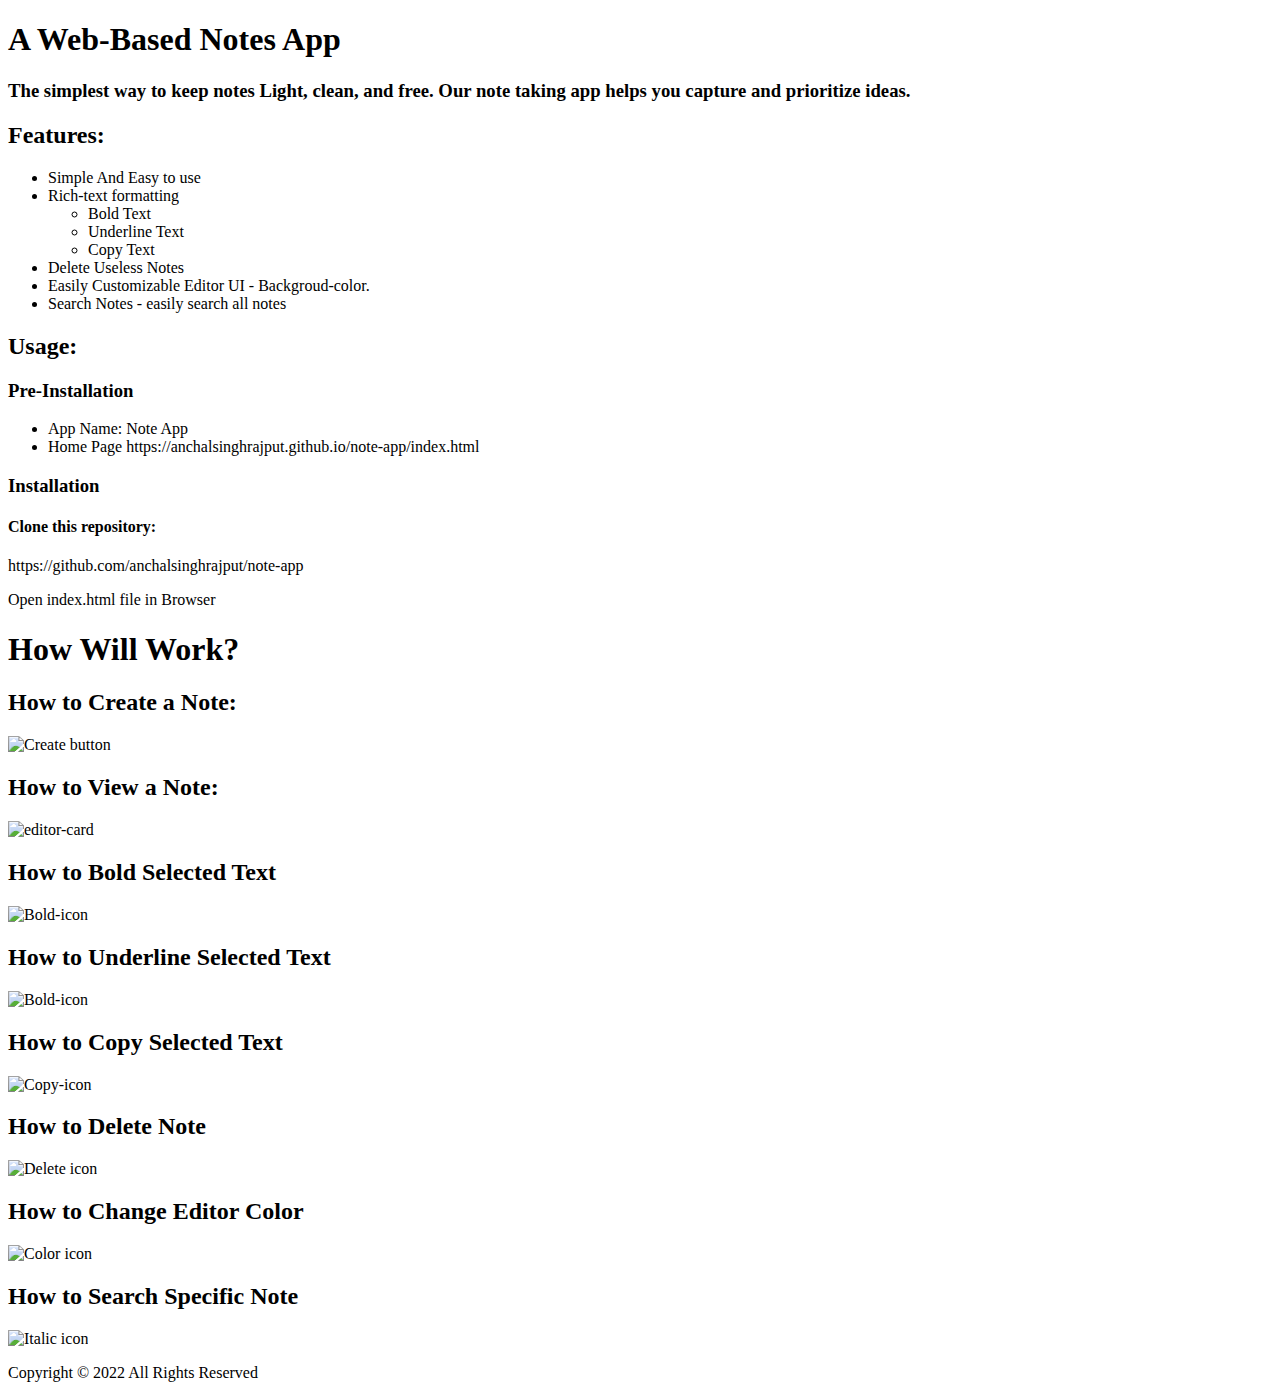
==== docs/docs.html @ f580f5ae "Added Dev Branch Feature in Main" ====
<!DOCTYPE html>
<html lang="en">
<head>
    <meta charset="UTF-8">
    <meta http-equiv="X-UA-Compatible" content="IE=edge">
    <meta name="viewport" content="width=device-width, initial-scale=1.0">
    <title>Note App | Documentation</title>
    <link rel="stylesheet" href="./docs.css">
</head>
<body>
    <main>
    <div class="header">
        <h1>A Web-Based Notes App</h1>
        <h3>The simplest way to keep notes Light, clean, and free. Our note taking app helps you capture and prioritize ideas.</h3>
    </div>

    <div class="features">
        <h2>Features:</h2>
        <div class="features-list">
            <ul class="main-list">
               <li>Simple And Easy to use</li> 
               <li>Rich-text formatting
                   <ul class="sub-list">
                       <li>Bold Text</li>
                       <li>Underline Text</li>
                       <li>Copy Text</li>

                   </ul>
               </li>
               <li>Delete Useless Notes</li>
               <li>Easily Customizable Editor UI - Backgroud-color.</li>
               <li>Search Notes - easily search all notes</li>
            </ul>
            
        </div>
    </div>

    <div class="usage">
        <h2>Usage:</h2>
        <div class="guide">
            <h3>Pre-Installation</h3>
            <ul class="guide-list">
                <li>App Name: Note App</li>
                <li>Home Page https://anchalsinghrajput.github.io/note-app/index.html</li>
            </ul>
            <h3>Installation</h3>
            <div class="guide-list">
                <h4>Clone this repository:</h4>
            <p>https://github.com/anchalsinghrajput/note-app</p>
            <p>Open index.html file in Browser</p>
            </div>
        </div>
    </div>
    <div class="action">
        <h1>How Will Work?</h1>
        <div class="image-box">
            <h2>How to Create a Note:</h2>
            <img src="./images/docs img/create_note.png" alt="Create button">
        

        <h2>How to View a Note:</h2>
        <img src="./images/docs img/viewnote.png" alt="editor-card">
        <h2>How to Bold Selected Text</h2>
        <img src="./images/docs img/bold.png" alt="Bold-icon">
        <h2>How to Underline Selected Text</h2>
        <img src="./images/docs img/underline.png" alt="Bold-icon">
        <h2>How to Copy Selected Text
        </h2>
        <img src="./images/docs img/copytext.png" alt="Copy-icon">
        <h2>How to Delete Note</h2>
        <img src="./images/docs img/deletenote.png" alt="Delete icon">
        <h2>How to Change Editor Color</h2>
        <img src="./images/docs img/changebackground.png" alt="Color icon">
        <h2>How to Search Specific Note</h2>
        <img src="./images/docs img/searchimp.png" alt="Italic icon">
        </div>
    </div>
    <div class="footer">
        <p class="copyright-text">Copyright &copy; 2022 All Rights Reserved 
        </p>
    </div>
    </main>
</body>
</html>
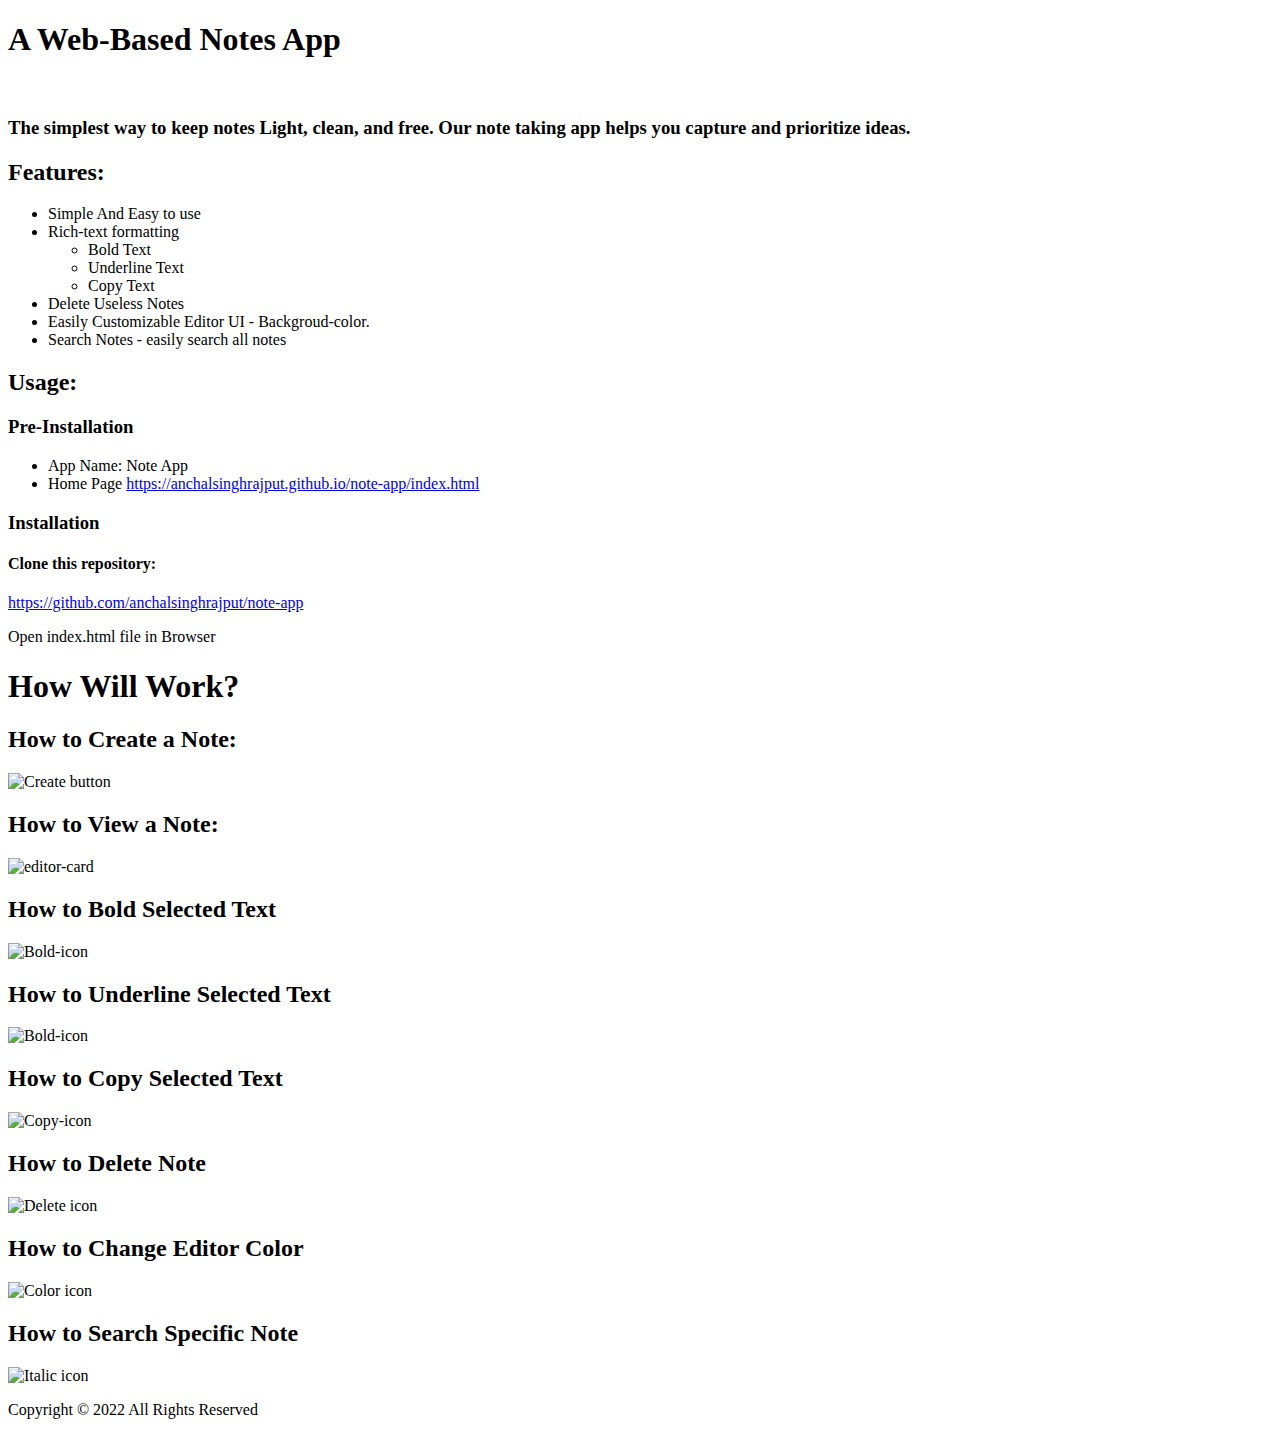
==== commit 01e9ec71: "Merge Responsive Changes in Main" ====
--- a/docs/docs.html
+++ b/docs/docs.html
@@ -11,6 +11,7 @@
     <main>
     <div class="header">
         <h1>A Web-Based Notes App</h1>
+        <br>
         <h3>The simplest way to keep notes Light, clean, and free. Our note taking app helps you capture and prioritize ideas.</h3>
     </div>
 
@@ -34,19 +35,18 @@
             
         </div>
     </div>
-
     <div class="usage">
         <h2>Usage:</h2>
         <div class="guide">
             <h3>Pre-Installation</h3>
             <ul class="guide-list">
                 <li>App Name: Note App</li>
-                <li>Home Page https://anchalsinghrajput.github.io/note-app/index.html</li>
+                <li>Home Page <a href="https://anchalsinghrajput.github.io/note-app/index.html">https://anchalsinghrajput.github.io/note-app/index.html</a></li>
             </ul>
             <h3>Installation</h3>
             <div class="guide-list">
                 <h4>Clone this repository:</h4>
-            <p>https://github.com/anchalsinghrajput/note-app</p>
+            <p><a href="https://github.com/anchalsinghrajput/note-app">https://github.com/anchalsinghrajput/note-app</a></p>
             <p>Open index.html file in Browser</p>
             </div>
         </div>
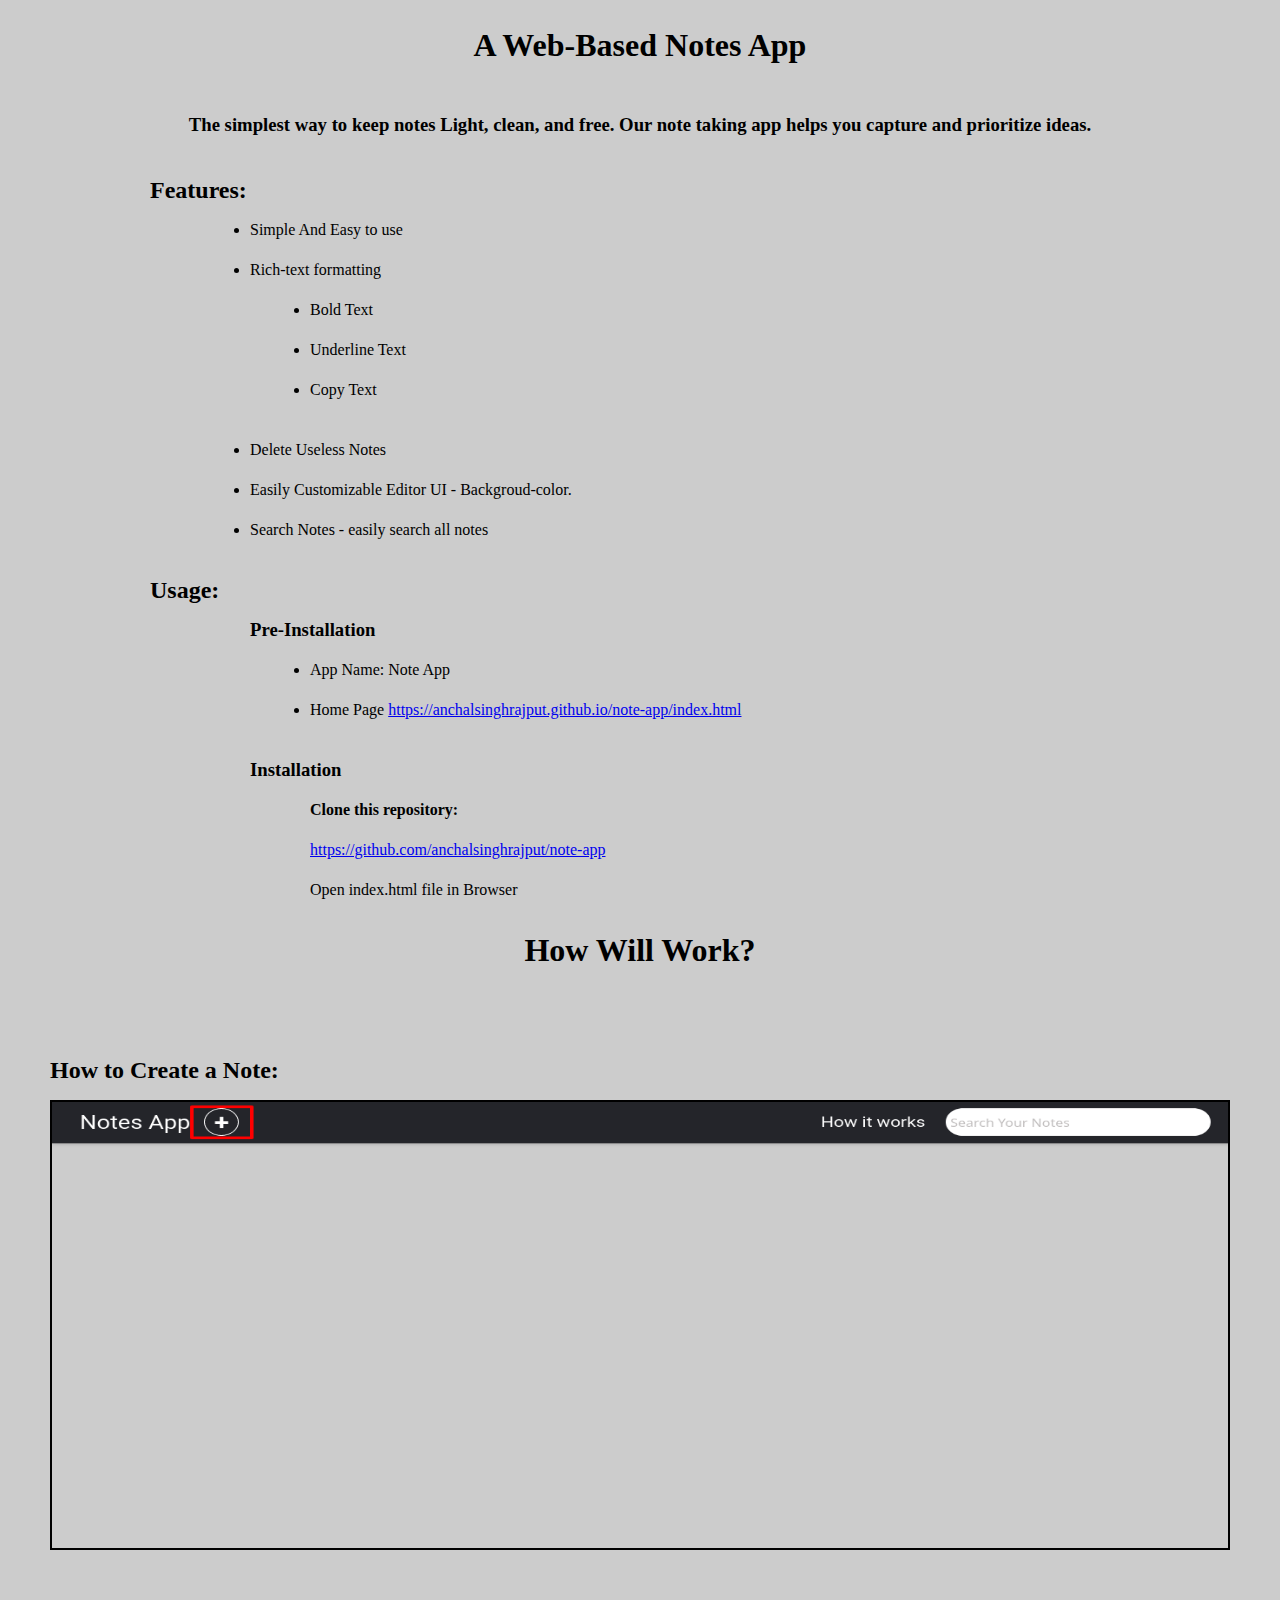
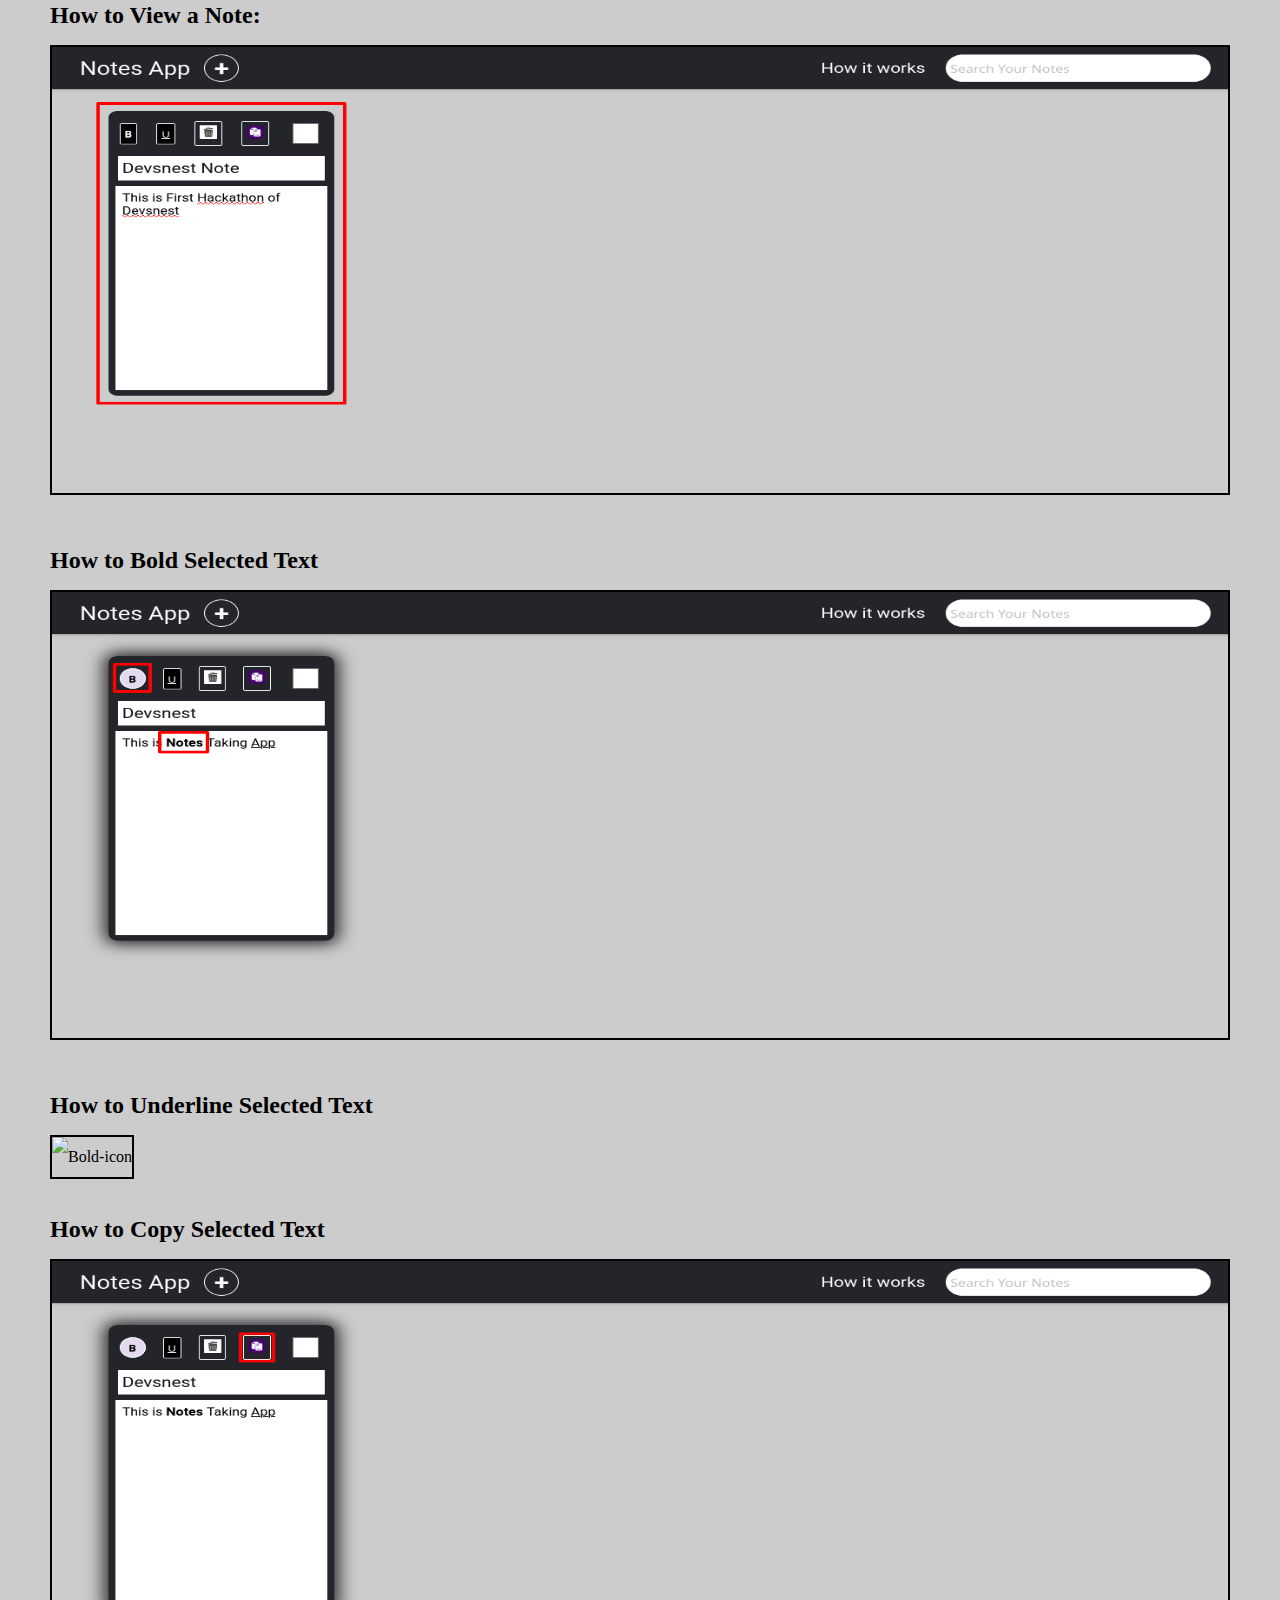
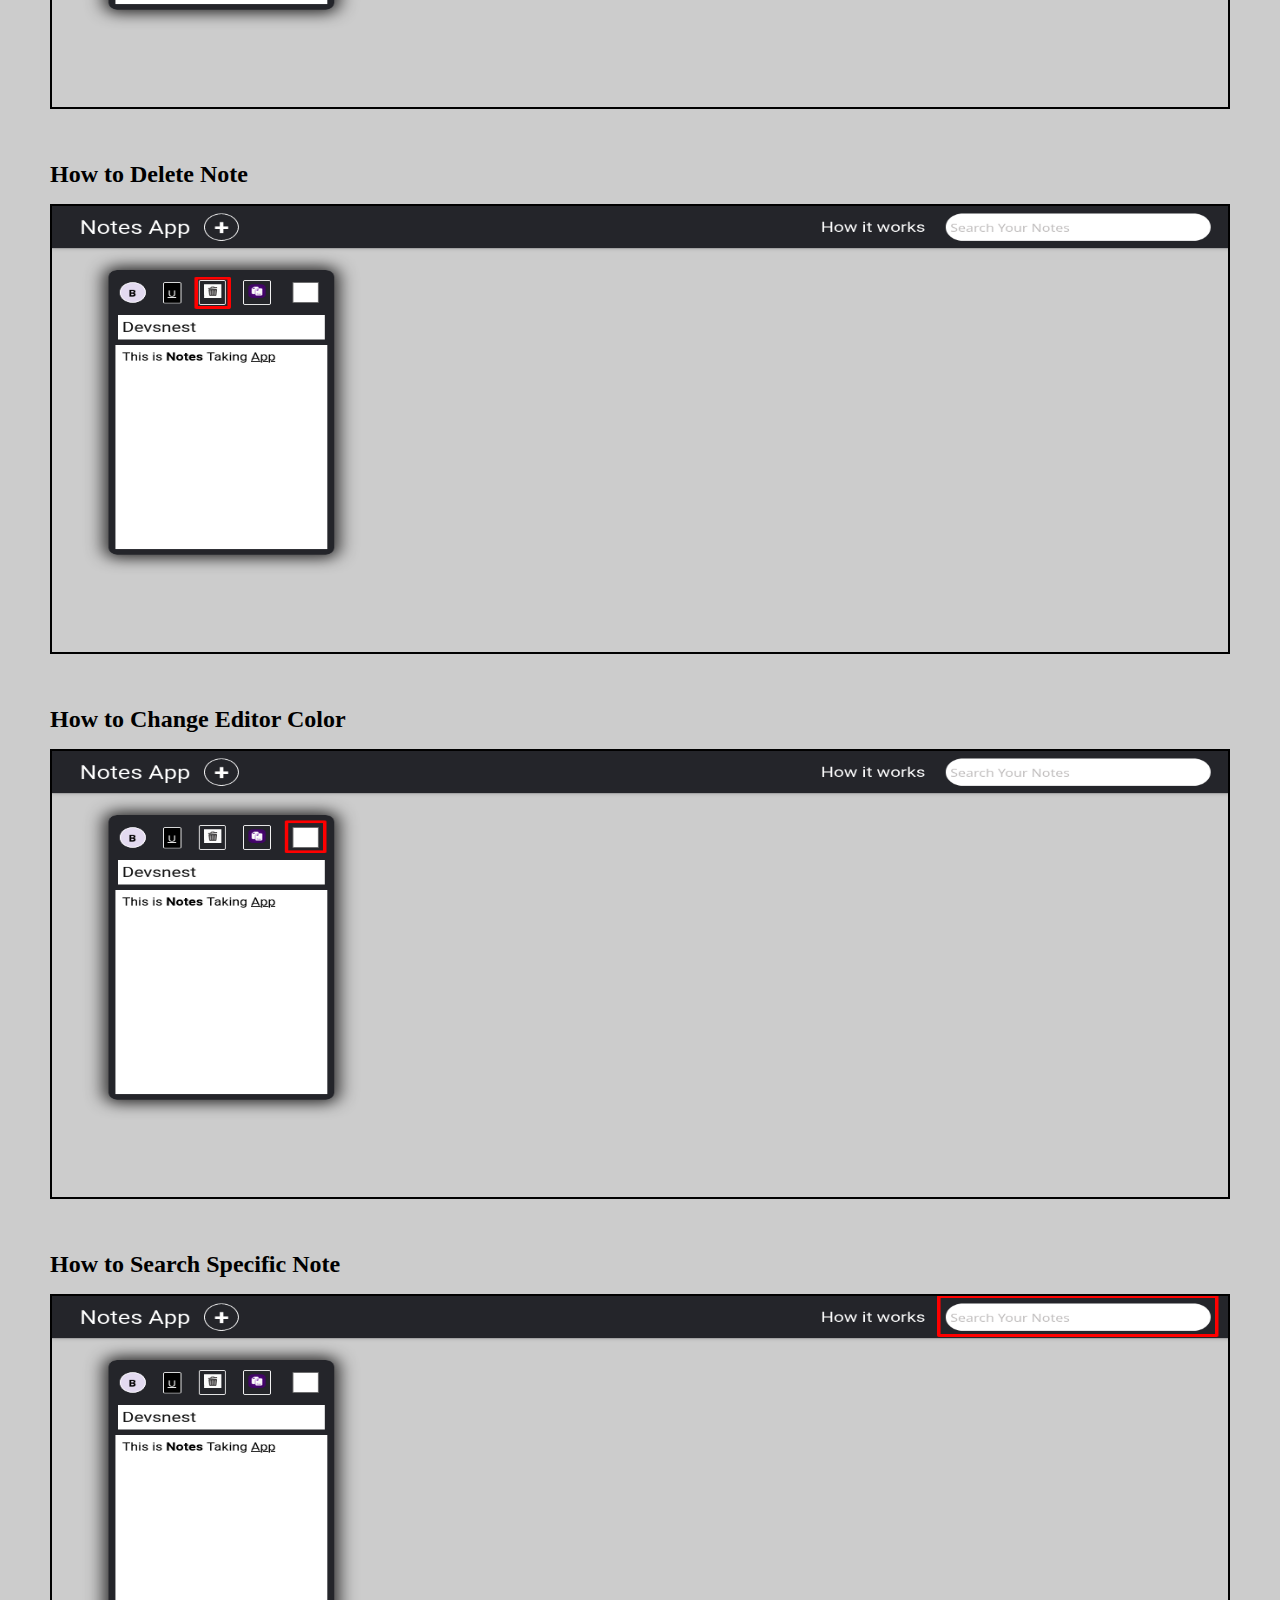
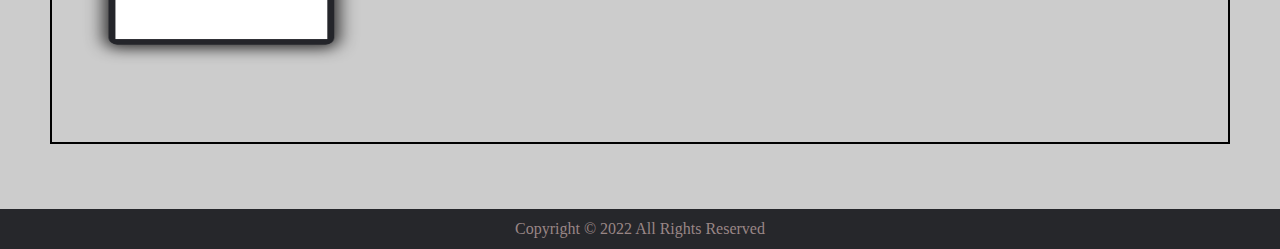
==== commit dd6383f0: "docs images fix" ====
--- a/docs/docs.html
+++ b/docs/docs.html
@@ -1,5 +1,6 @@
 <!DOCTYPE html>
 <html lang="en">
+
 <head>
     <meta charset="UTF-8">
     <meta http-equiv="X-UA-Compatible" content="IE=edge">
@@ -7,78 +8,85 @@
     <title>Note App | Documentation</title>
     <link rel="stylesheet" href="./docs.css">
 </head>
+
 <body>
     <main>
-    <div class="header">
-        <h1>A Web-Based Notes App</h1>
-        <br>
-        <h3>The simplest way to keep notes Light, clean, and free. Our note taking app helps you capture and prioritize ideas.</h3>
-    </div>
+        <div class="header">
+            <h1>A Web-Based Notes App</h1>
+            <br>
+            <h3>The simplest way to keep notes Light, clean, and free. Our note taking app helps you capture and
+                prioritize ideas.</h3>
+        </div>
 
-    <div class="features">
-        <h2>Features:</h2>
-        <div class="features-list">
-            <ul class="main-list">
-               <li>Simple And Easy to use</li> 
-               <li>Rich-text formatting
-                   <ul class="sub-list">
-                       <li>Bold Text</li>
-                       <li>Underline Text</li>
-                       <li>Copy Text</li>
+        <div class="features">
+            <h2>Features:</h2>
+            <div class="features-list">
+                <ul class="main-list">
+                    <li>Simple And Easy to use</li>
+                    <li>Rich-text formatting
+                        <ul class="sub-list">
+                            <li>Bold Text</li>
+                            <li>Underline Text</li>
+                            <li>Copy Text</li>
 
-                   </ul>
-               </li>
-               <li>Delete Useless Notes</li>
-               <li>Easily Customizable Editor UI - Backgroud-color.</li>
-               <li>Search Notes - easily search all notes</li>
-            </ul>
-            
-        </div>
-    </div>
-    <div class="usage">
-        <h2>Usage:</h2>
-        <div class="guide">
-            <h3>Pre-Installation</h3>
-            <ul class="guide-list">
-                <li>App Name: Note App</li>
-                <li>Home Page <a href="https://anchalsinghrajput.github.io/note-app/index.html">https://anchalsinghrajput.github.io/note-app/index.html</a></li>
-            </ul>
-            <h3>Installation</h3>
-            <div class="guide-list">
-                <h4>Clone this repository:</h4>
-            <p><a href="https://github.com/anchalsinghrajput/note-app">https://github.com/anchalsinghrajput/note-app</a></p>
-            <p>Open index.html file in Browser</p>
+                        </ul>
+                    </li>
+                    <li>Delete Useless Notes</li>
+                    <li>Easily Customizable Editor UI - Backgroud-color.</li>
+                    <li>Search Notes - easily search all notes</li>
+                </ul>
+
             </div>
         </div>
-    </div>
-    <div class="action">
-        <h1>How Will Work?</h1>
-        <div class="image-box">
-            <h2>How to Create a Note:</h2>
-            <img src="./images/docs img/create_note.png" alt="Create button">
-        
+        <div class="usage">
+            <h2>Usage:</h2>
+            <div class="guide">
+                <h3>Pre-Installation</h3>
+                <ul class="guide-list">
+                    <li>App Name: Note App</li>
+                    <li>Home Page <a
+                            href="https://anchalsinghrajput.github.io/note-app/index.html">https://anchalsinghrajput.github.io/note-app/index.html</a>
+                    </li>
+                </ul>
+                <h3>Installation</h3>
+                <div class="guide-list">
+                    <h4>Clone this repository:</h4>
+                    <p><a
+                            href="https://github.com/anchalsinghrajput/note-app">https://github.com/anchalsinghrajput/note-app</a>
+                    </p>
+                    <p>Open index.html file in Browser</p>
+                </div>
+            </div>
+        </div>
+        <div class="action">
+            <h1>How Will Work?</h1>
+            <div class="image-box">
+                <h2>How to Create a Note:</h2>
+                <img src="../images/docs img/create_note.png" alt="Create button">
 
-        <h2>How to View a Note:</h2>
-        <img src="./images/docs img/viewnote.png" alt="editor-card">
-        <h2>How to Bold Selected Text</h2>
-        <img src="./images/docs img/bold.png" alt="Bold-icon">
-        <h2>How to Underline Selected Text</h2>
-        <img src="./images/docs img/underline.png" alt="Bold-icon">
-        <h2>How to Copy Selected Text
-        </h2>
-        <img src="./images/docs img/copytext.png" alt="Copy-icon">
-        <h2>How to Delete Note</h2>
-        <img src="./images/docs img/deletenote.png" alt="Delete icon">
-        <h2>How to Change Editor Color</h2>
-        <img src="./images/docs img/changebackground.png" alt="Color icon">
-        <h2>How to Search Specific Note</h2>
-        <img src="./images/docs img/searchimp.png" alt="Italic icon">
+
+                <h2>How to View a Note:</h2>
+                <img src="../images/docs img/viewnote.png" alt="editor-card">
+                <h2>How to Bold Selected Text</h2>
+                <img src="../images/docs img/bold.png" alt="Bold-icon">
+                <h2>How to Underline Selected Text</h2>
+                <img src="./images/docs img/underline.png" alt="Bold-icon">
+                <h2>How to Copy Selected Text
+                </h2>
+                <img src="../images/docs img/copytext.png" alt="Copy-icon">
+                <h2>How to Delete Note</h2>
+                <img src="../images/docs img/deletenote.png" alt="Delete icon">
+                <h2>How to Change Editor Color</h2>
+                <img src="../images/docs img/changebackground.png" alt="Color icon">
+                <h2>How to Search Specific Note</h2>
+                <img src="../images/docs img/searchimp.png" alt="Italic icon">
+            </div>
         </div>
-    </div>
-    <div class="footer">
-        <p class="copyright-text">Copyright &copy; 2022 All Rights Reserved 
-        </p>
-    </div>
+        <div class="footer">
+            <p class="copyright-text">Copyright &copy; 2022 All Rights Reserved
+            </p>
+        </div>
     </main>
 </body>
+
 </html>--- a/docs/docs.css
+++ b/docs/docs.css
@@ -0,0 +1,59 @@
+*{
+    margin: 0;
+    padding: 0;
+    box-sizing: border-box;
+}
+body{
+    background-color: rgba(0, 0, 0, 0.2);
+    max-width: 100vw;
+    
+}
+main{
+    line-height: 40px;
+}
+.header {
+    text-align: center;
+    margin: 25px;
+}
+.features, .usage{
+    margin: 0px 0px 20px 150px;
+}
+.features-list, .guide{
+    margin: 0px 0px 20px 100px;
+}
+.main-list .sub-list{
+    margin:0px 0px 20px 60px;
+}
+.main-list .sub-list li{
+     list-style: disc;
+}
+.guide-list{
+    margin:0px 0px 20px 60px;
+}
+
+.action h1{
+    text-align: center;
+}
+.image-box h2{
+    margin:30px 0px 10px 0px;
+}
+
+
+
+.action{
+    width: 100%;
+}
+.image-box{
+    padding: 50px;
+}
+.image-box img{
+    width: 100%;
+    height:450px;
+    border: 2px solid black;
+    
+}
+.footer{
+    background-color:#26272b;
+    color:#998686;
+    text-align: center;
+}
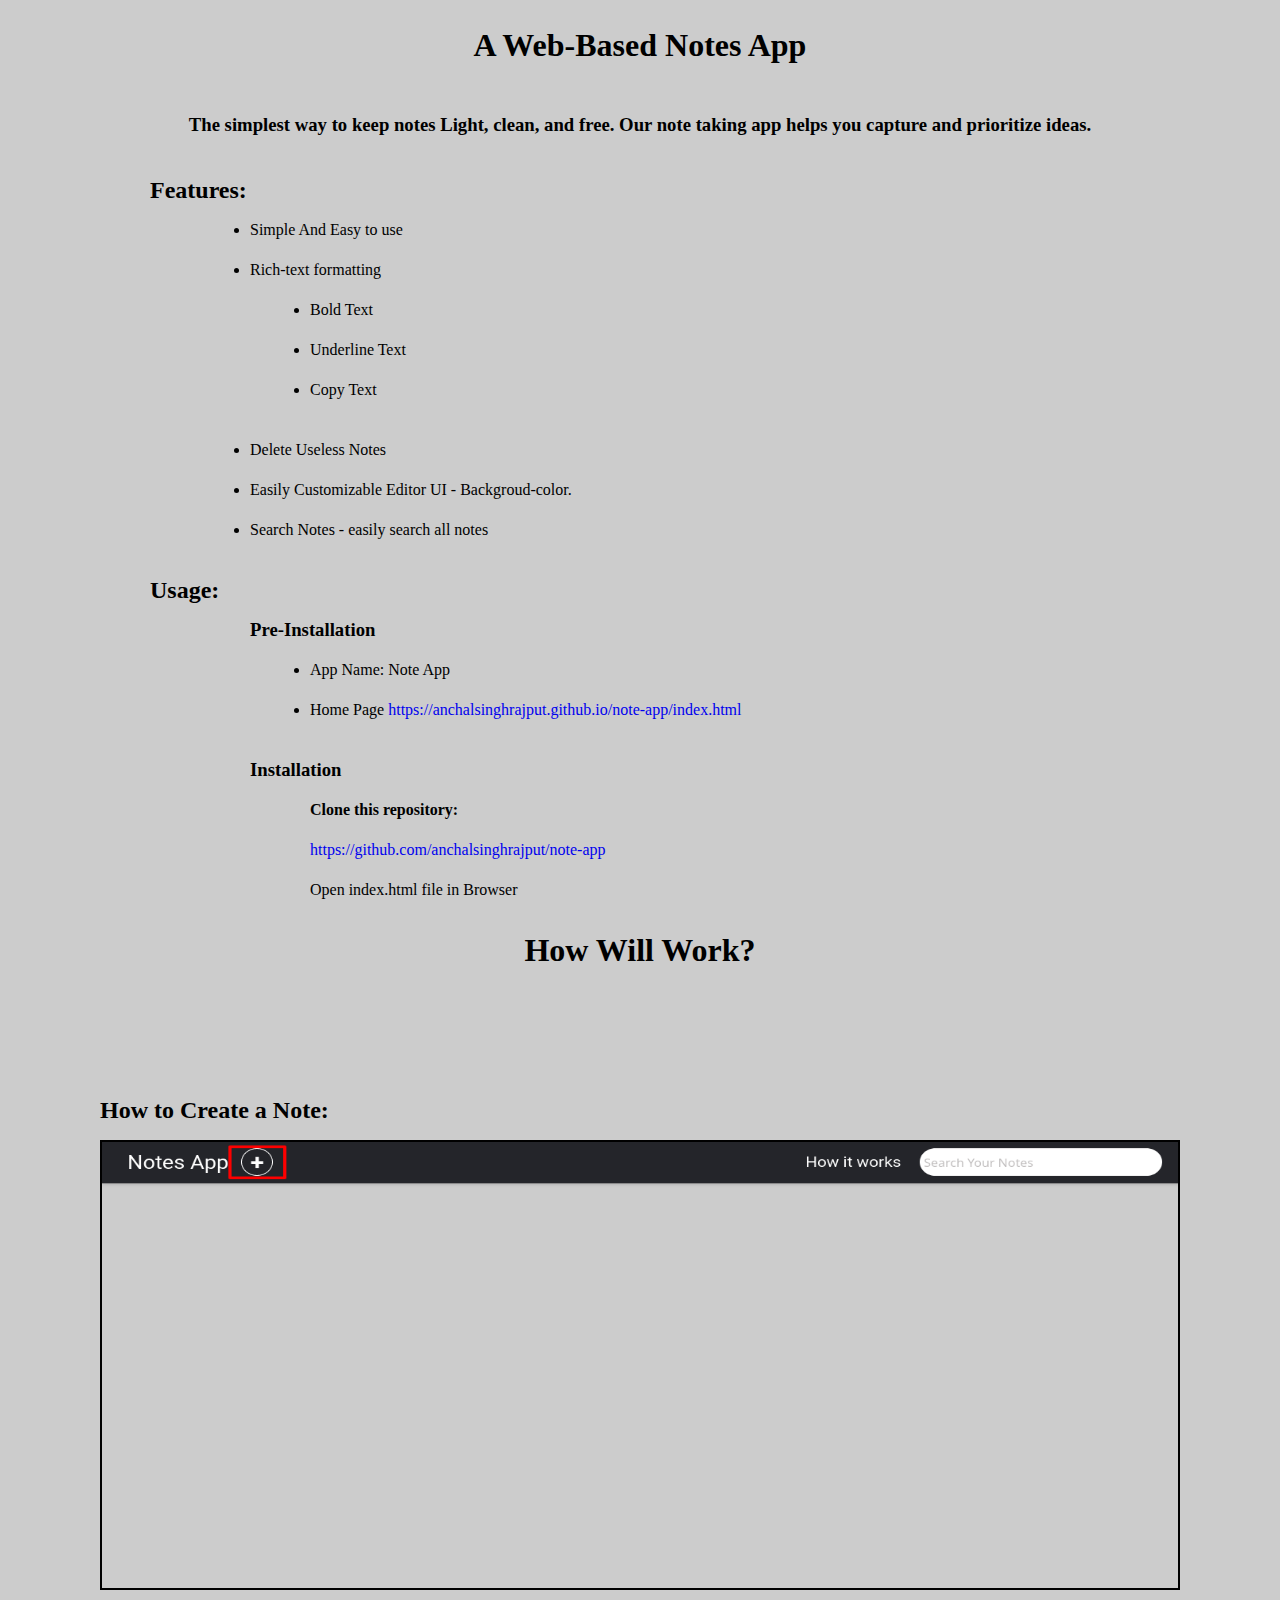
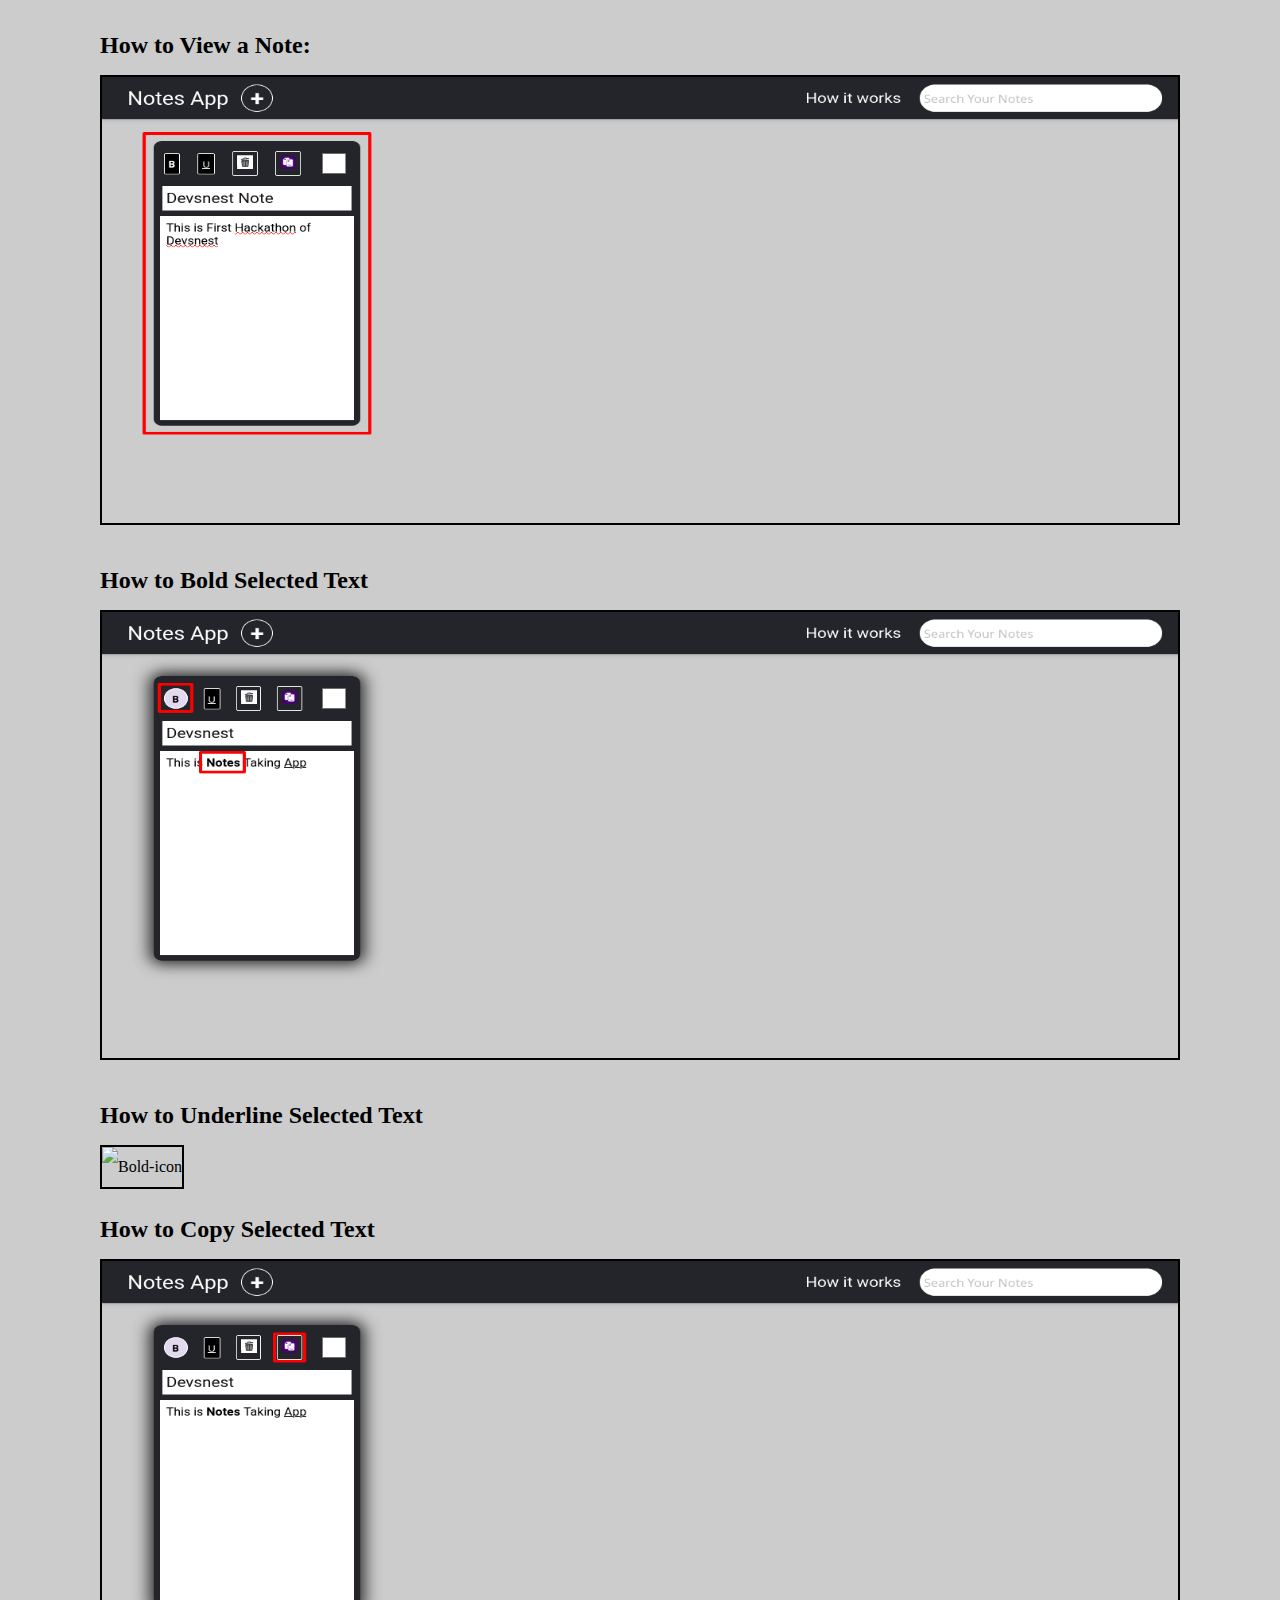
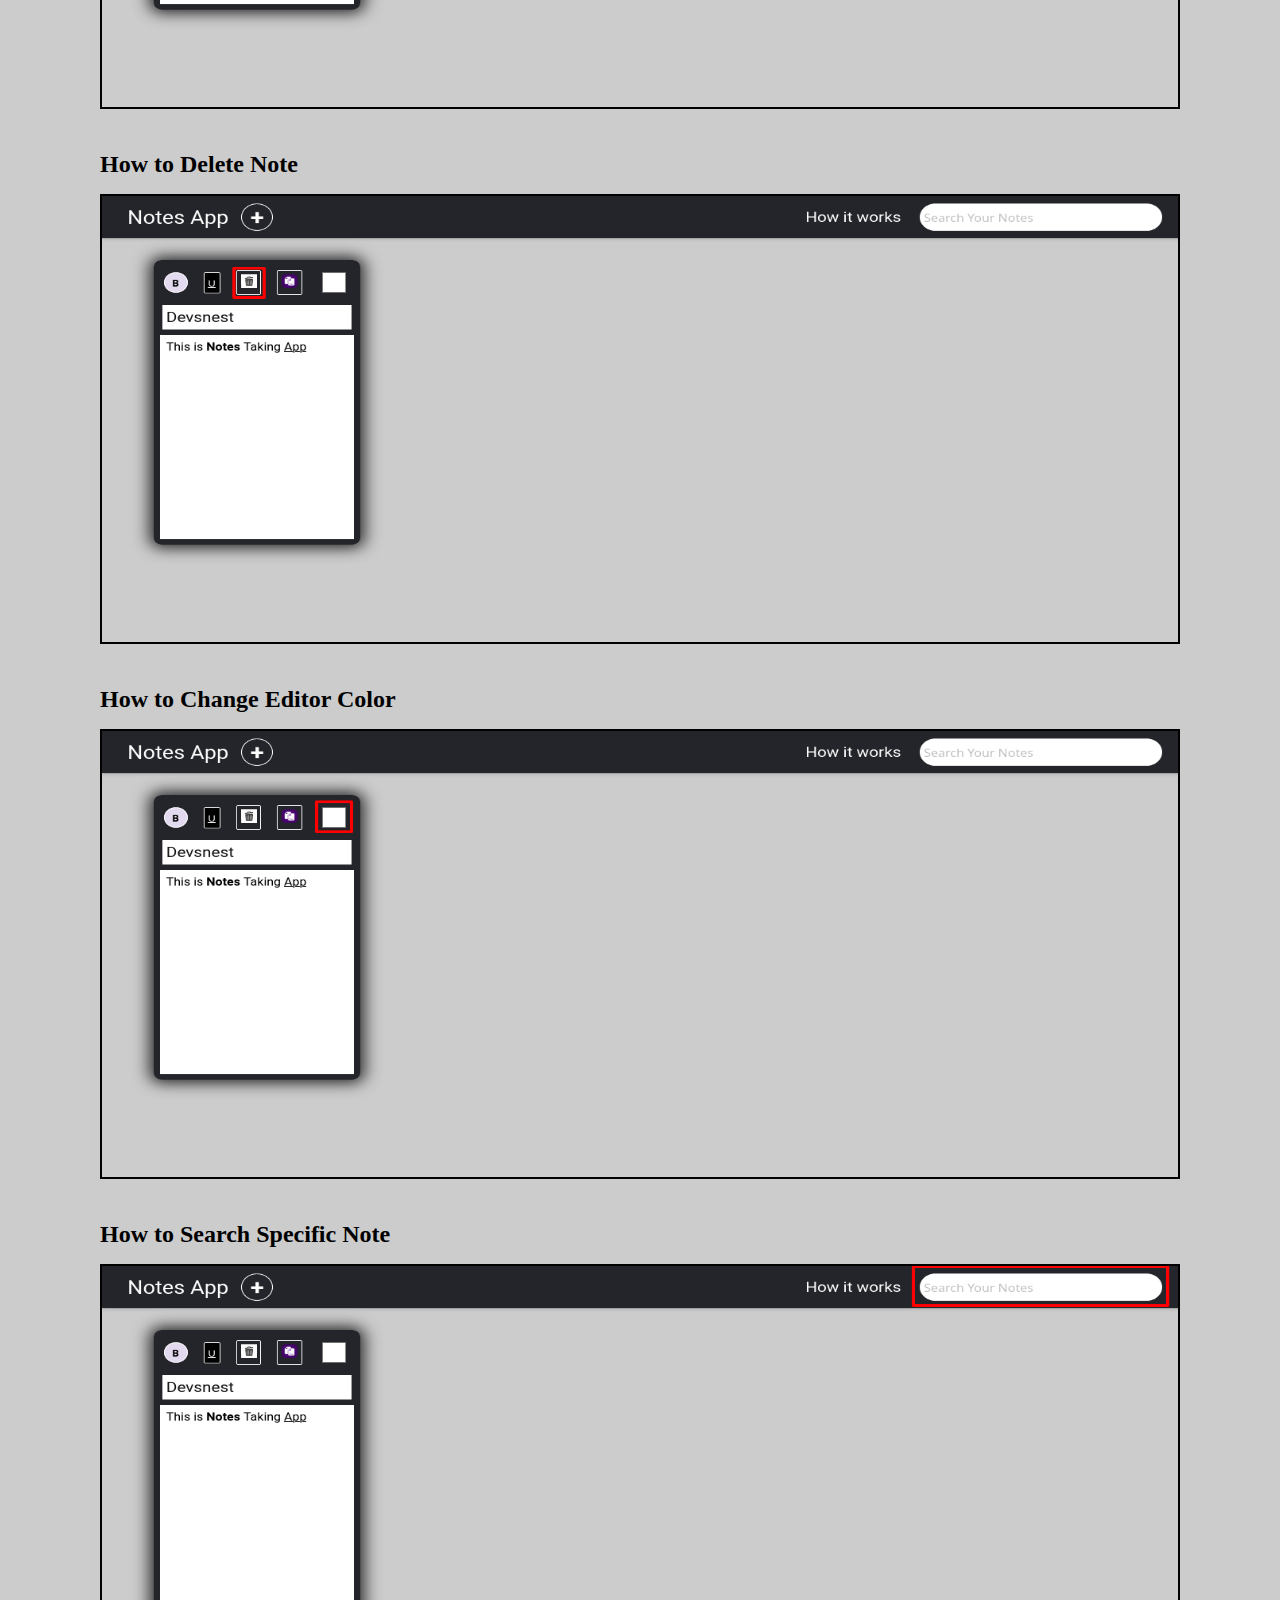
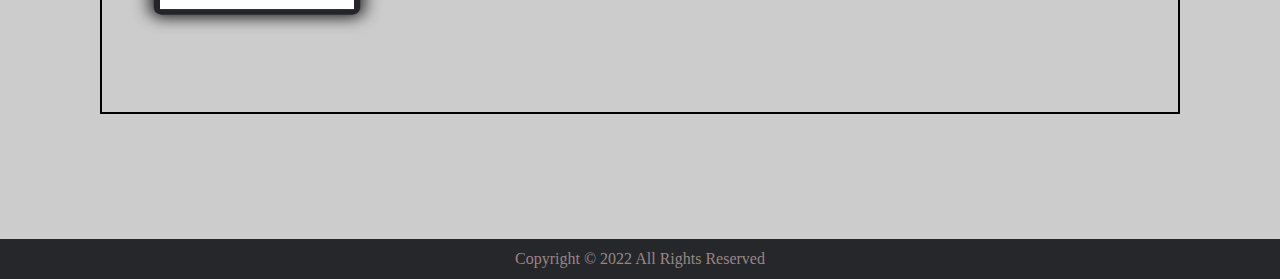
==== commit dd9d1c58: "docs responsive fix" ====
--- a/docs/docs.html
+++ b/docs/docs.html
@@ -6,7 +6,7 @@
     <meta http-equiv="X-UA-Compatible" content="IE=edge">
     <meta name="viewport" content="width=device-width, initial-scale=1.0">
     <title>Note App | Documentation</title>
-    <link rel="stylesheet" href="./docs.css">
+    <link rel="stylesheet" href="../docs.css">
 </head>
 
 <body>
--- a/docs.css
+++ b/docs.css
@@ -0,0 +1,123 @@
+* {
+  margin: 0;
+  padding: 0;
+  box-sizing: border-box;
+}
+body {
+  background-color: rgba(0, 0, 0, 0.2);
+  max-width: 100vw;
+}
+main {
+  line-height: 40px;
+}
+.header {
+  text-align: center;
+  margin: 25px;
+}
+a {
+  text-decoration: none;
+}
+.features,
+.usage {
+  margin: 0px 0px 20px 150px;
+}
+.features-list,
+.guide {
+  margin: 0px 0px 20px 100px;
+}
+.main-list .sub-list {
+  margin: 0px 0px 20px 60px;
+}
+.main-list .sub-list li {
+  list-style: disc;
+}
+.guide-list {
+  margin: 0px 0px 20px 60px;
+}
+
+.action h1 {
+  text-align: center;
+}
+.image-box h2 {
+  margin: 20px 0px 10px 0px;
+}
+
+.action {
+  width: 100%;
+}
+.image-box {
+  padding: 100px;
+}
+.image-box img {
+  width: 100%;
+  height: 450px;
+  border: 2px solid black;
+}
+.footer {
+  background-color: #26272b;
+  color: #998686;
+  text-align: center;
+  margin-top: 10px;
+}
+
+@media (max-width: 991px) {
+  .header {
+    text-align: center;
+  }
+  .features,
+  .usage {
+    margin: 0px 0px 10px 50px;
+  }
+  .features-list,
+  .guide {
+    margin: 0px 0px 10px 50px;
+  }
+  .main-list .sub-list {
+    margin: 0px 0px 0px 50px;
+  }
+  .main-list .sub-list li {
+    list-style: disc;
+  }
+  .guide-list {
+    margin: 0px 0px 10px 40px;
+  }
+  .image-box {
+    padding: 0px 30px 0px 30px;
+  }
+  .image-box img {
+    width: 100%;
+    height: 340px;
+    border: 2px solid black;
+  }
+}
+
+@media (width<500px) {
+  .header {
+    text-align: center;
+  }
+  .features,
+  .usage {
+    margin: 0px 0px 10px 30px;
+  }
+  .features-list,
+  .guide {
+    margin: 0px 0px 10px 8px;
+  }
+  .main-list .sub-list {
+    margin: 0px 0px 10px 8px;
+  }
+  .main-list .sub-list li {
+    list-style: disc;
+  }
+  .guide-list {
+    margin: 0px 0px 10px 8px;
+  }
+  .image-box {
+    padding: 0px 20px 0px 20px;
+  }
+  .image-box img {
+    width: 100%;
+    height: 180px;
+    border: 2px solid black;
+  }
+}
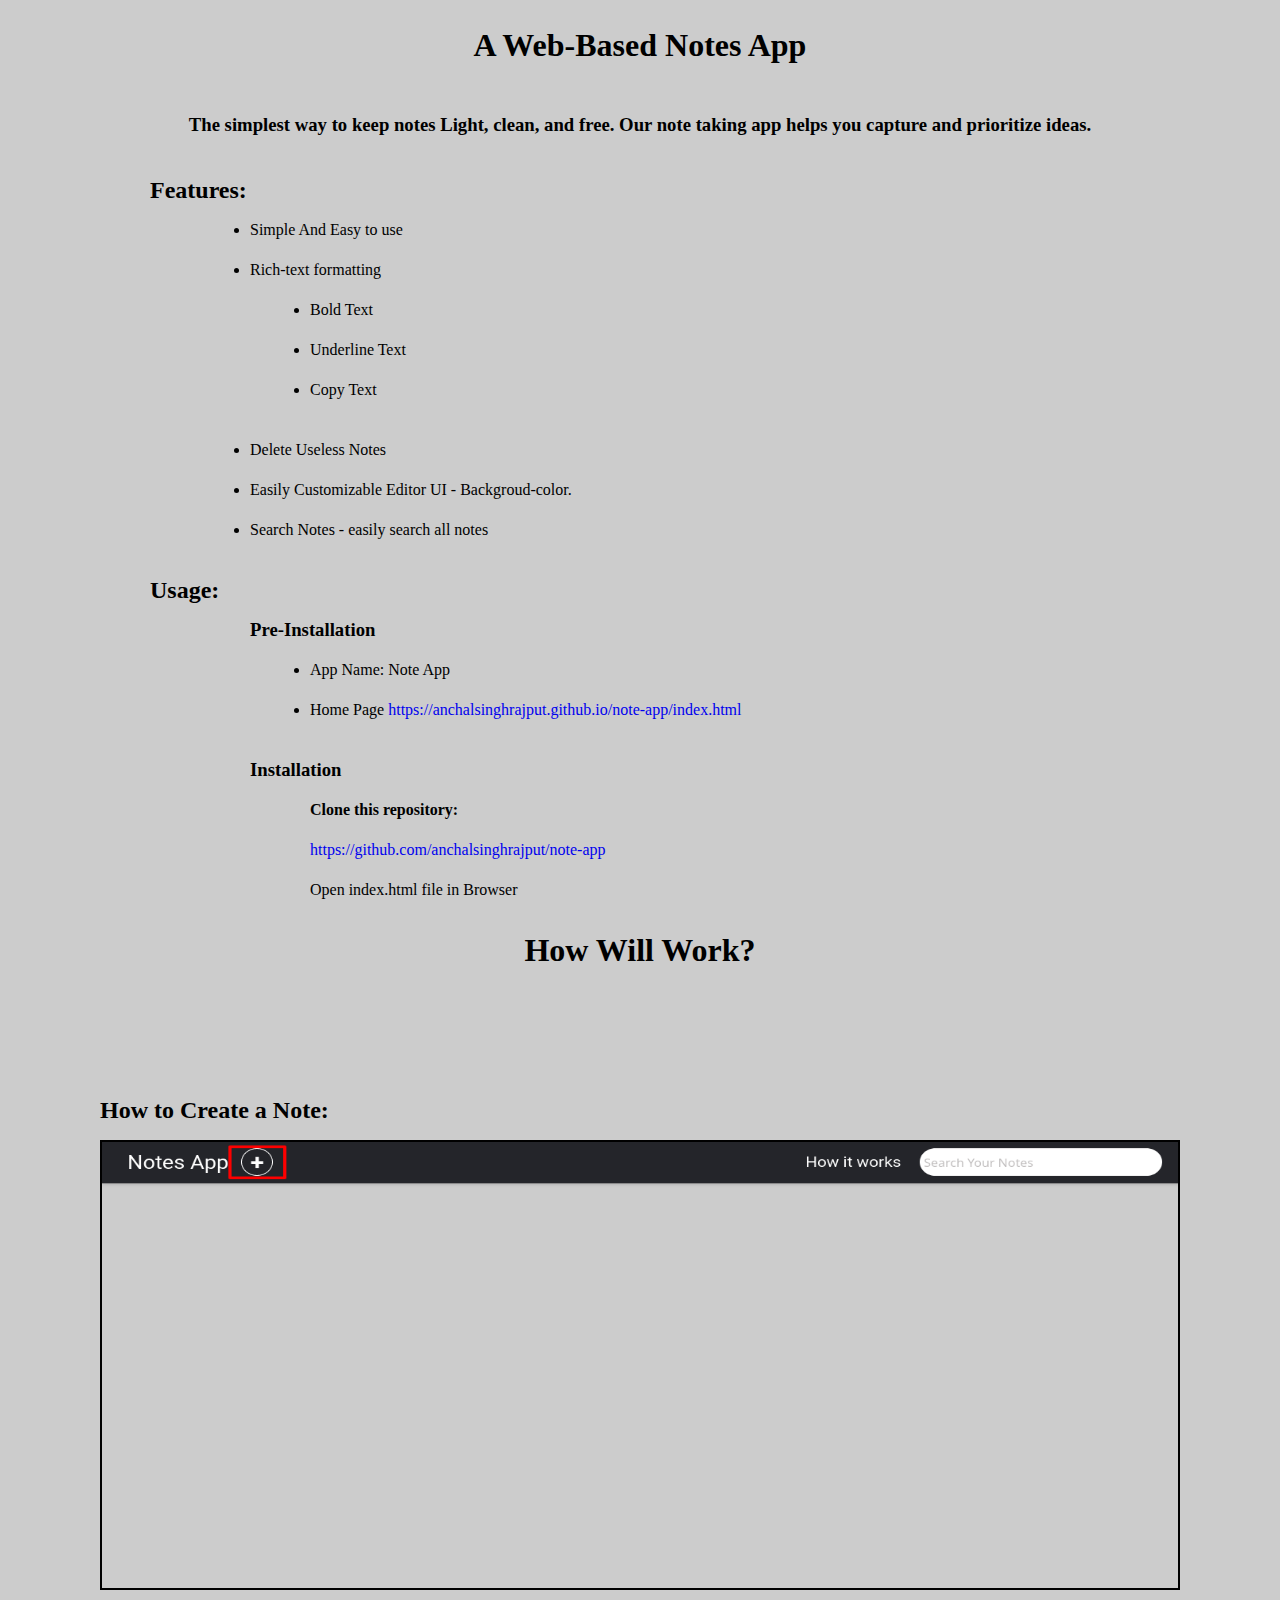
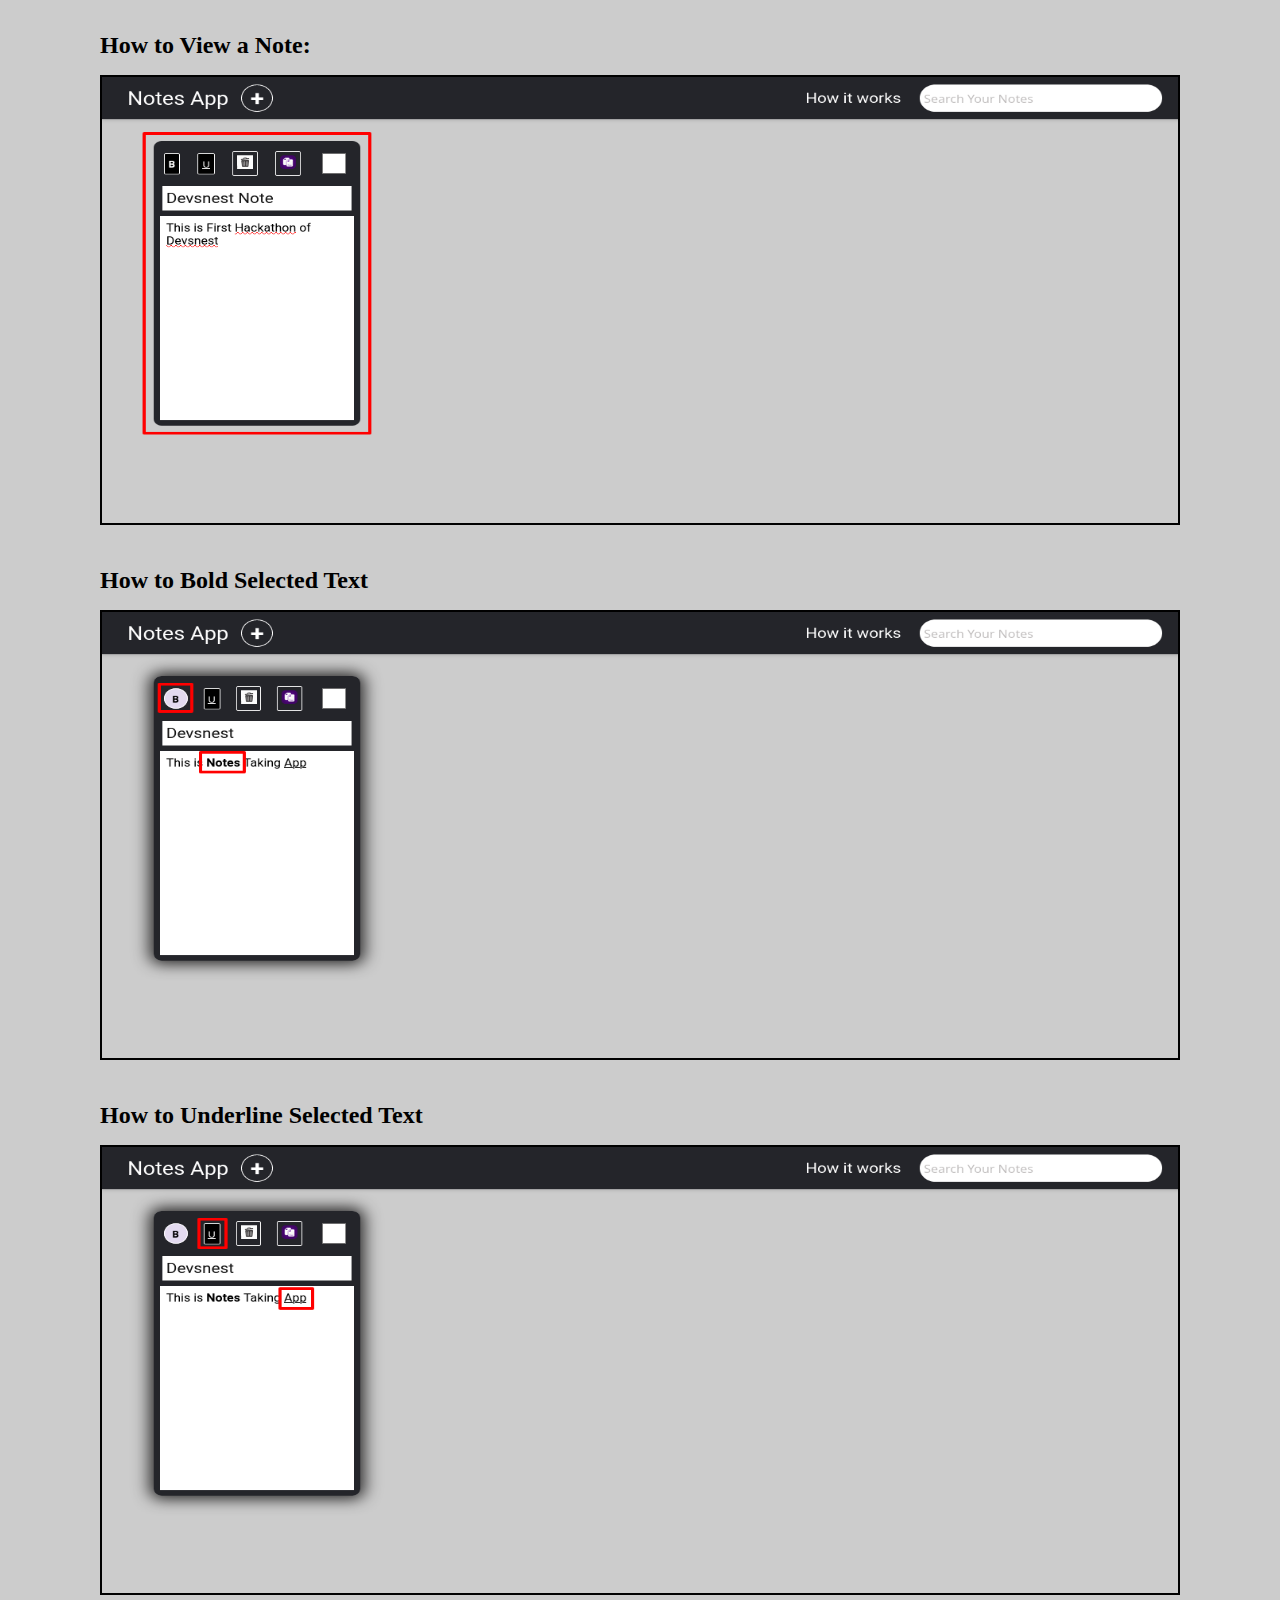
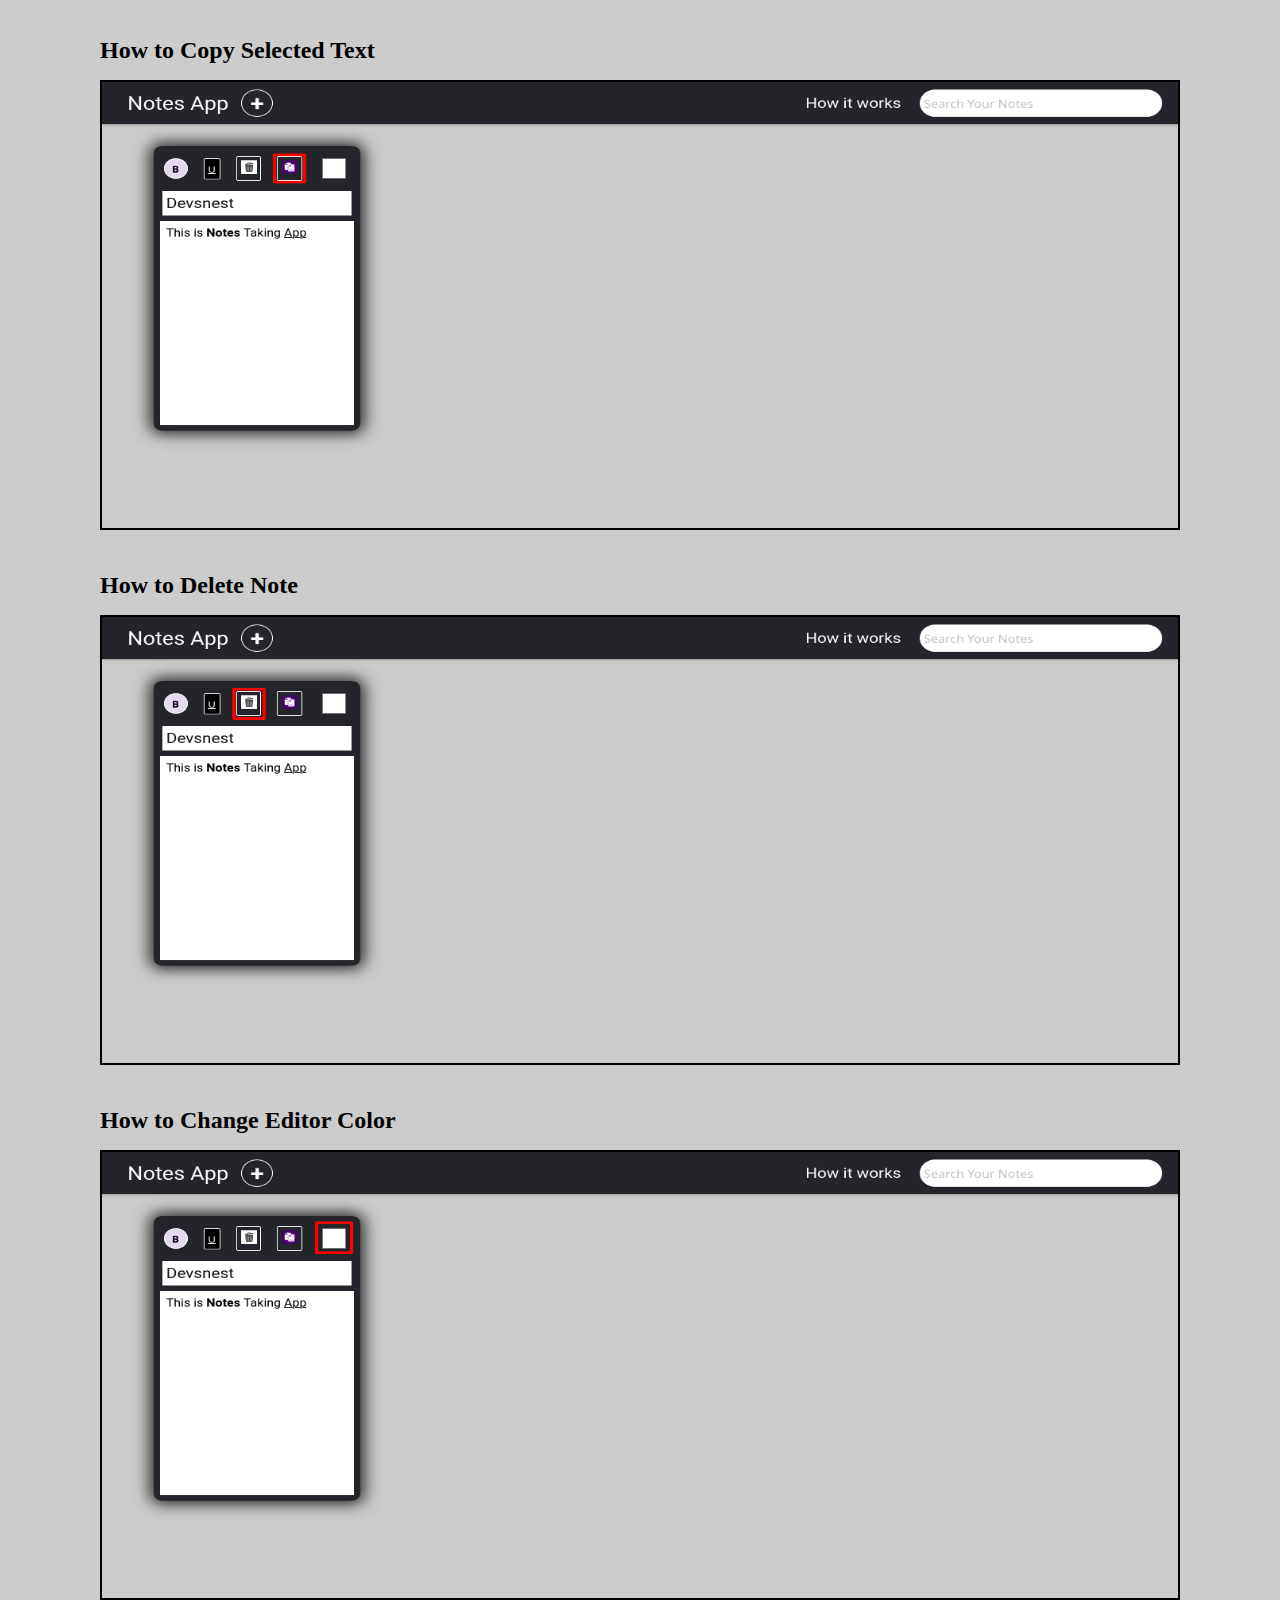
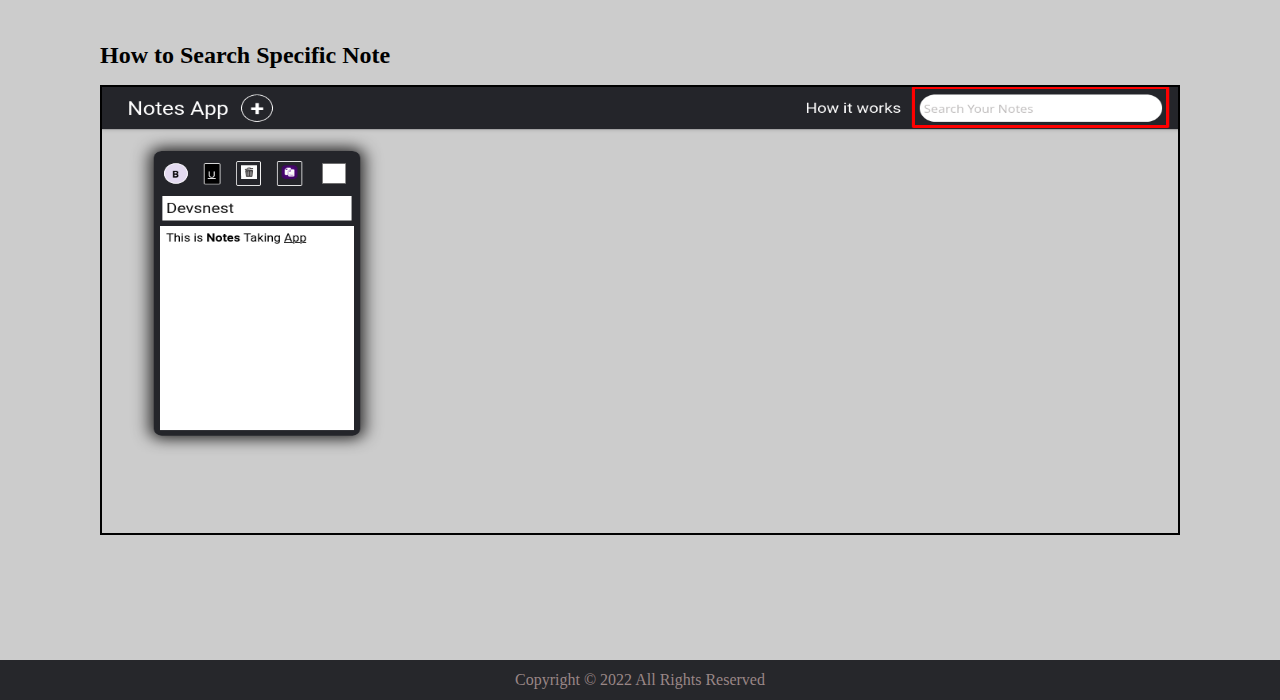
==== commit ee5187b5: "fix" ====
--- a/docs/docs.html
+++ b/docs/docs.html
@@ -70,7 +70,7 @@
                 <h2>How to Bold Selected Text</h2>
                 <img src="../images/docs img/bold.png" alt="Bold-icon">
                 <h2>How to Underline Selected Text</h2>
-                <img src="./images/docs img/underline.png" alt="Bold-icon">
+                <img src="../images/docs img/underline.png" alt="Bold-icon">
                 <h2>How to Copy Selected Text
                 </h2>
                 <img src="../images/docs img/copytext.png" alt="Copy-icon">
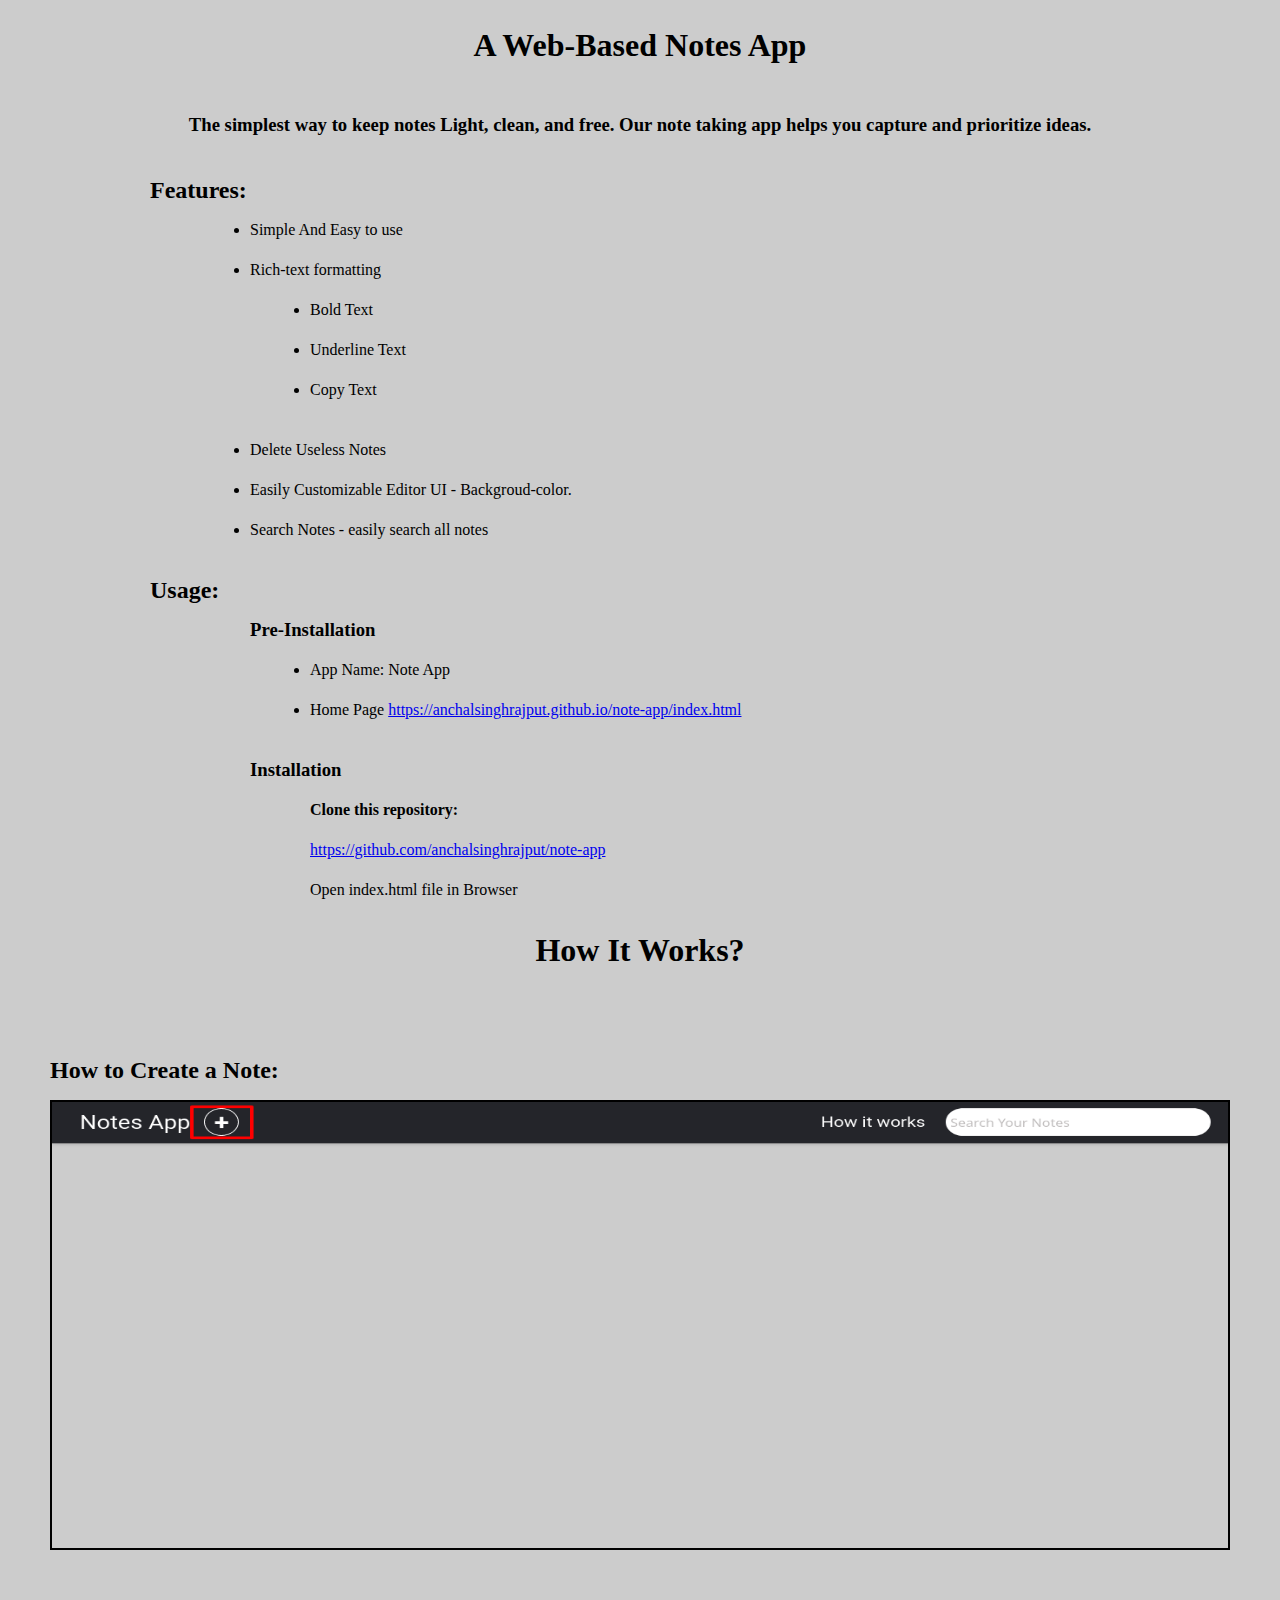
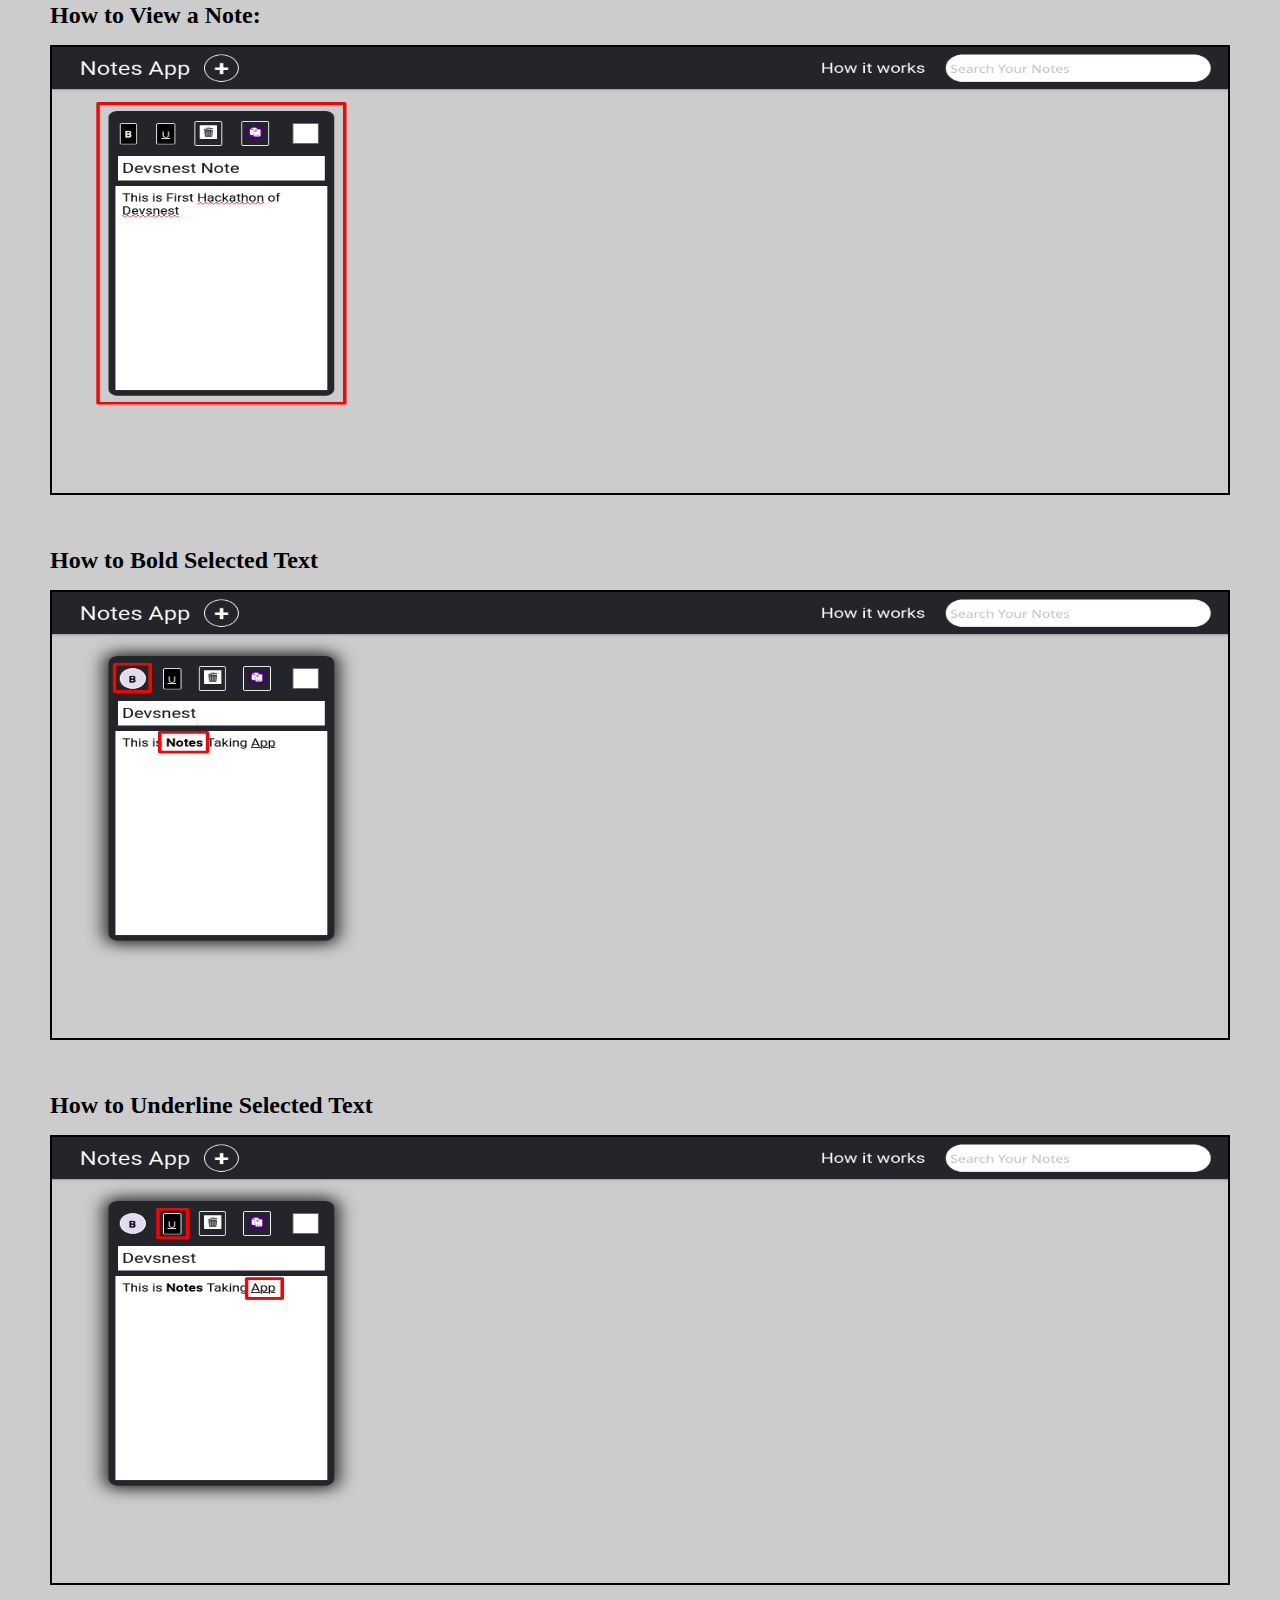
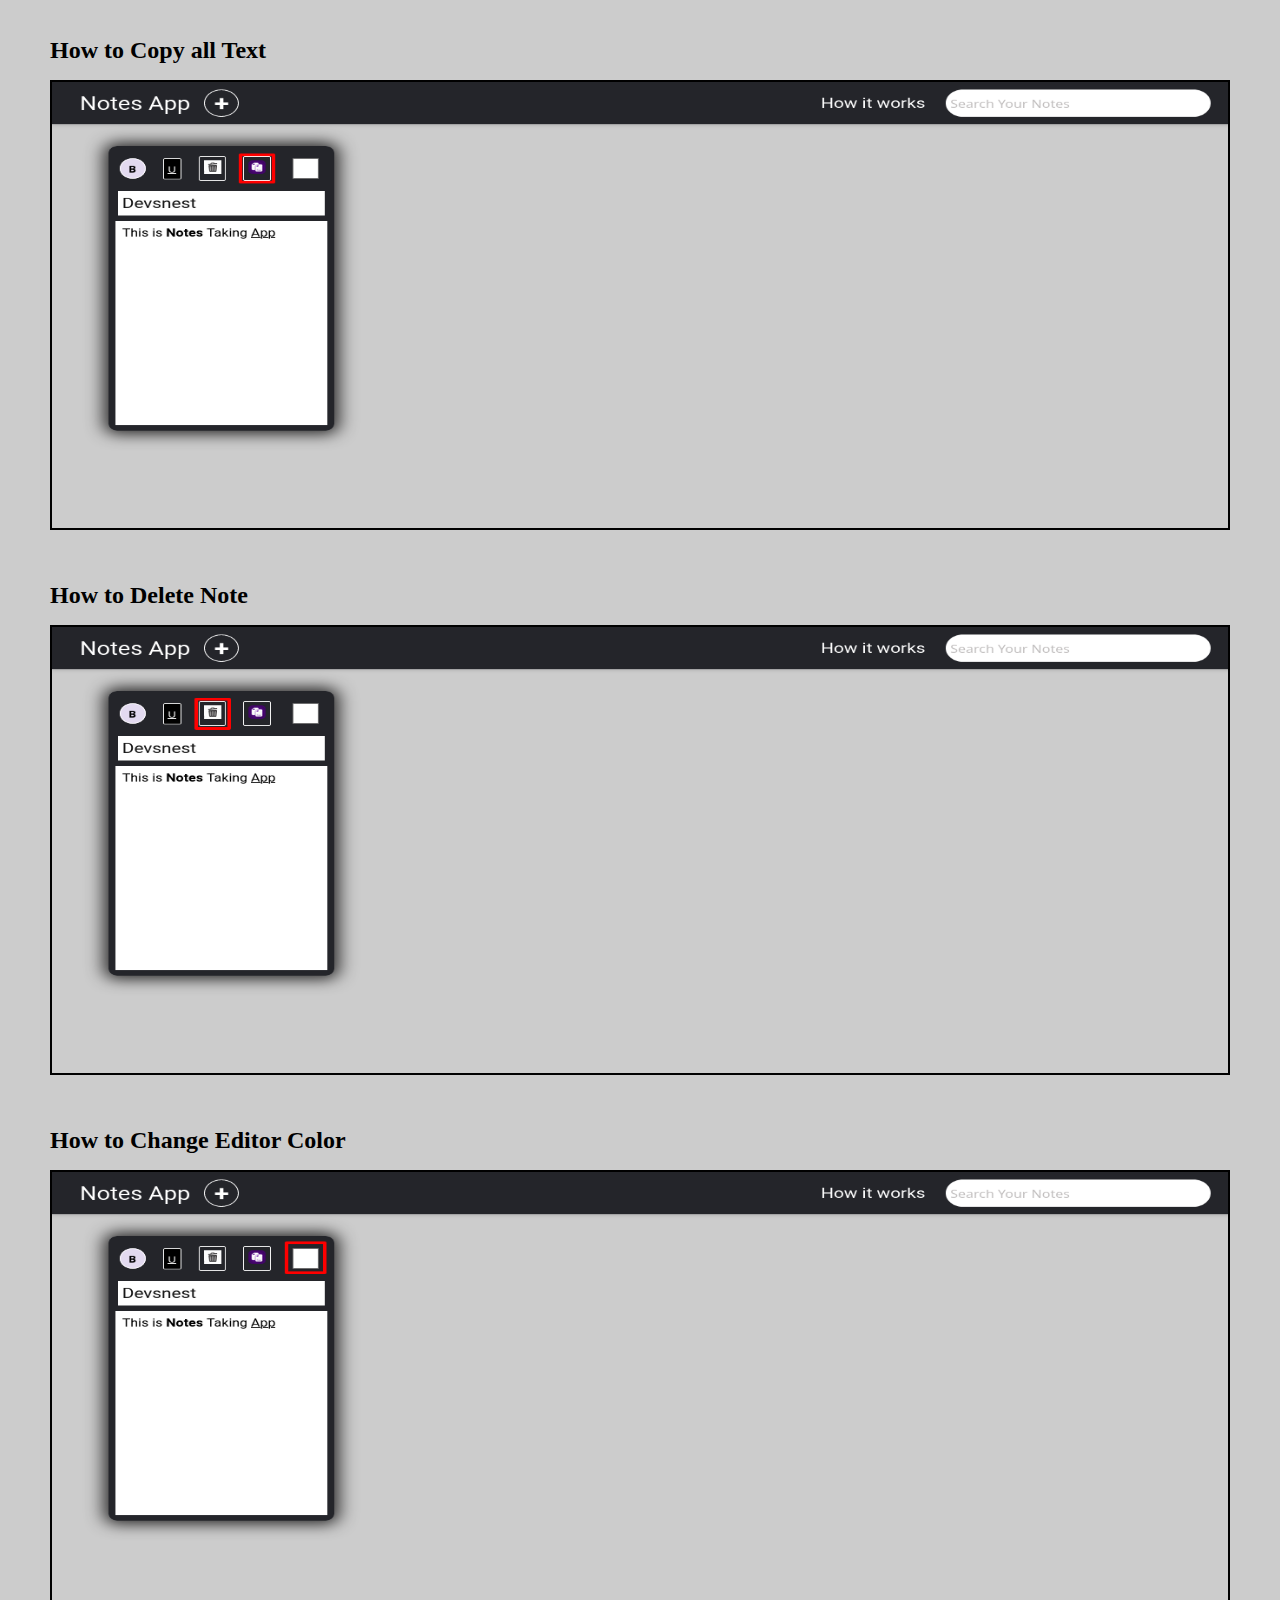
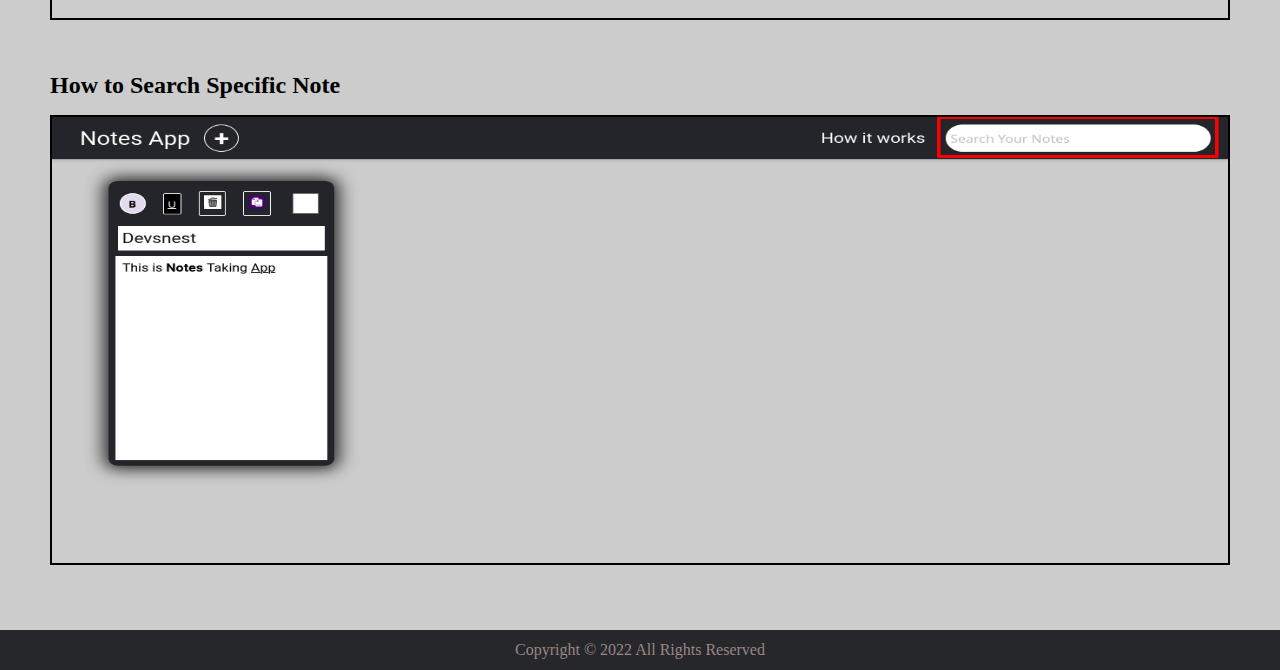
==== commit 39da4ed8: "all text" ====
--- a/docs/docs.html
+++ b/docs/docs.html
@@ -6,7 +6,7 @@
     <meta http-equiv="X-UA-Compatible" content="IE=edge">
     <meta name="viewport" content="width=device-width, initial-scale=1.0">
     <title>Note App | Documentation</title>
-    <link rel="stylesheet" href="../docs.css">
+    <link rel="stylesheet" href="docs.css">
 </head>
 
 <body>
@@ -59,7 +59,7 @@
             </div>
         </div>
         <div class="action">
-            <h1>How Will Work?</h1>
+            <h1>How It Works?</h1>
             <div class="image-box">
                 <h2>How to Create a Note:</h2>
                 <img src="../images/docs img/create_note.png" alt="Create button">
@@ -71,8 +71,7 @@
                 <img src="../images/docs img/bold.png" alt="Bold-icon">
                 <h2>How to Underline Selected Text</h2>
                 <img src="../images/docs img/underline.png" alt="Bold-icon">
-                <h2>How to Copy Selected Text
-                </h2>
+                <h2>How to Copy all Text</h2>
                 <img src="../images/docs img/copytext.png" alt="Copy-icon">
                 <h2>How to Delete Note</h2>
                 <img src="../images/docs img/deletenote.png" alt="Delete icon">
--- a/docs/docs.css
+++ b/docs/docs.css
@@ -0,0 +1,59 @@
+*{
+    margin: 0;
+    padding: 0;
+    box-sizing: border-box;
+}
+body{
+    background-color: rgba(0, 0, 0, 0.2);
+    max-width: 100vw;
+    
+}
+main{
+    line-height: 40px;
+}
+.header {
+    text-align: center;
+    margin: 25px;
+}
+.features, .usage{
+    margin: 0px 0px 20px 150px;
+}
+.features-list, .guide{
+    margin: 0px 0px 20px 100px;
+}
+.main-list .sub-list{
+    margin:0px 0px 20px 60px;
+}
+.main-list .sub-list li{
+     list-style: disc;
+}
+.guide-list{
+    margin:0px 0px 20px 60px;
+}
+
+.action h1{
+    text-align: center;
+}
+.image-box h2{
+    margin:30px 0px 10px 0px;
+}
+
+
+
+.action{
+    width: 100%;
+}
+.image-box{
+    padding: 50px;
+}
+.image-box img{
+    width: 100%;
+    height:450px;
+    border: 2px solid black;
+    
+}
+.footer{
+    background-color:#26272b;
+    color:#998686;
+    text-align: center;
+}
